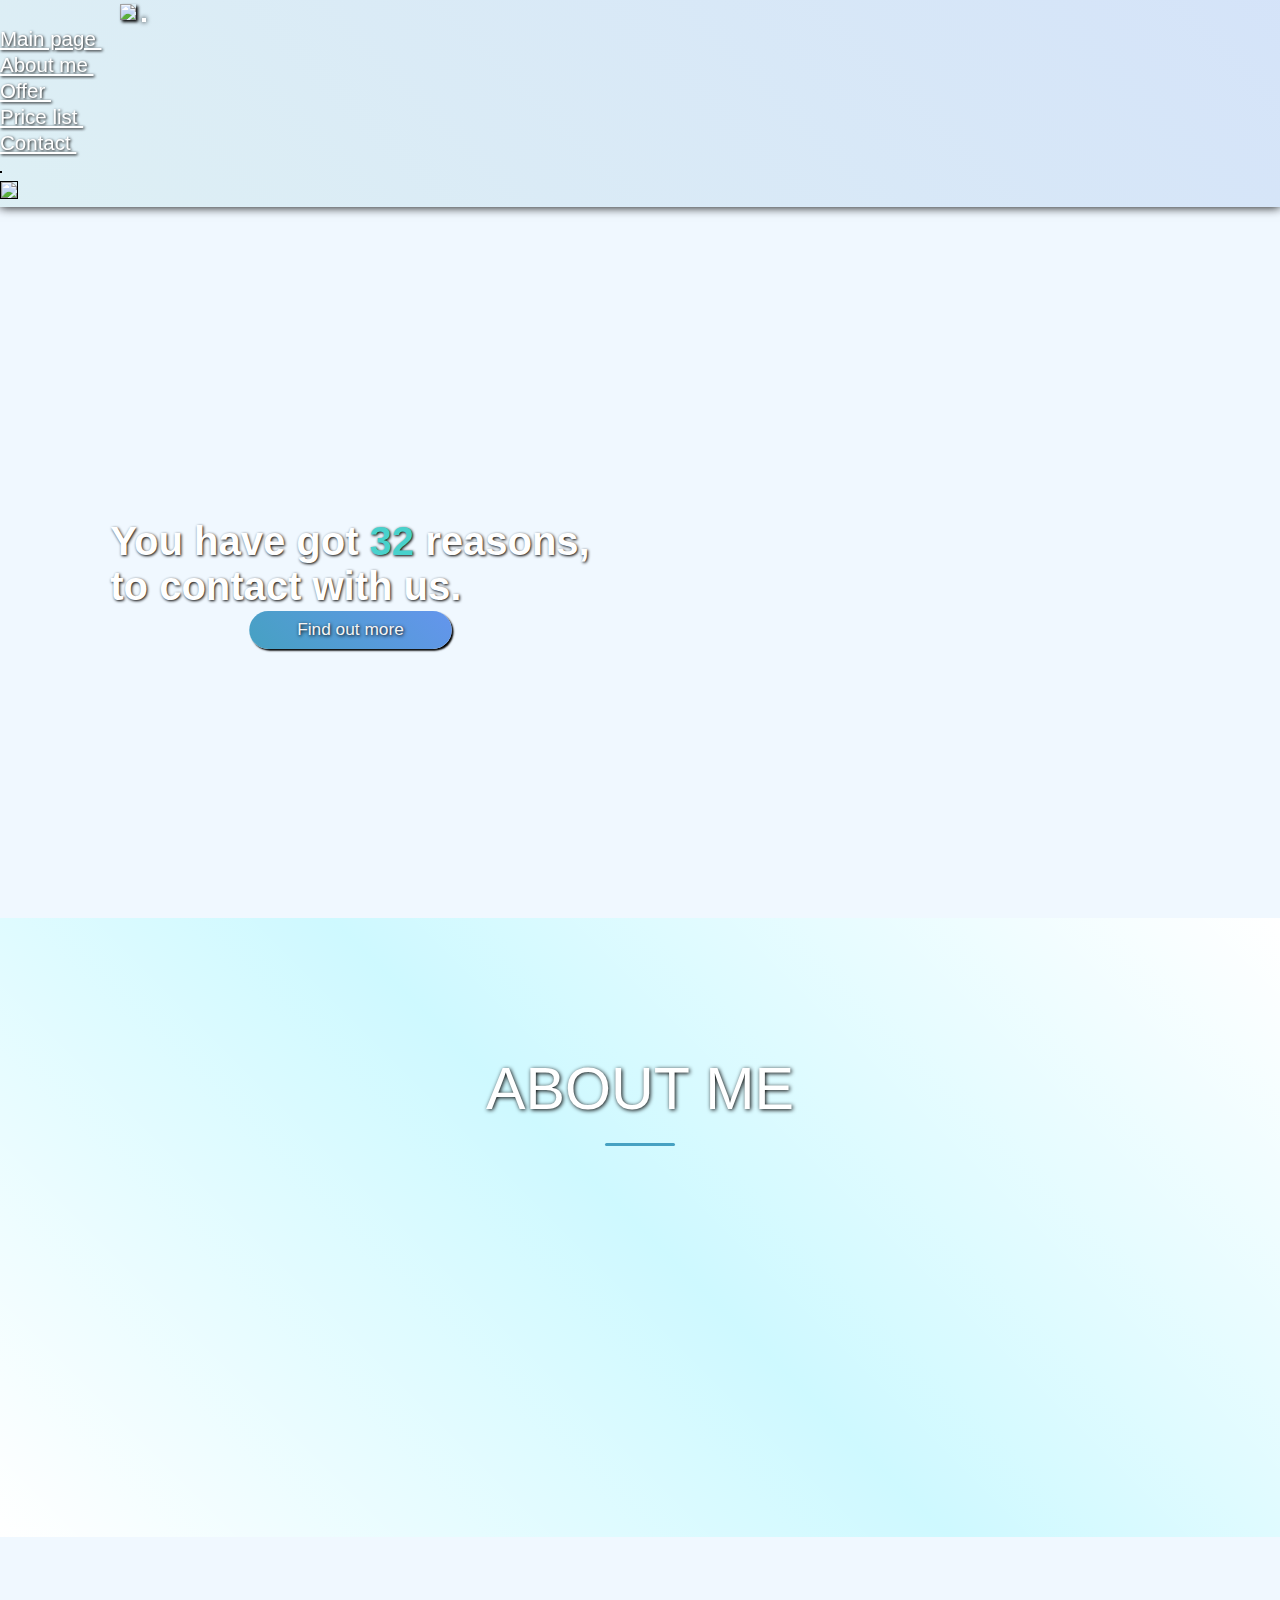
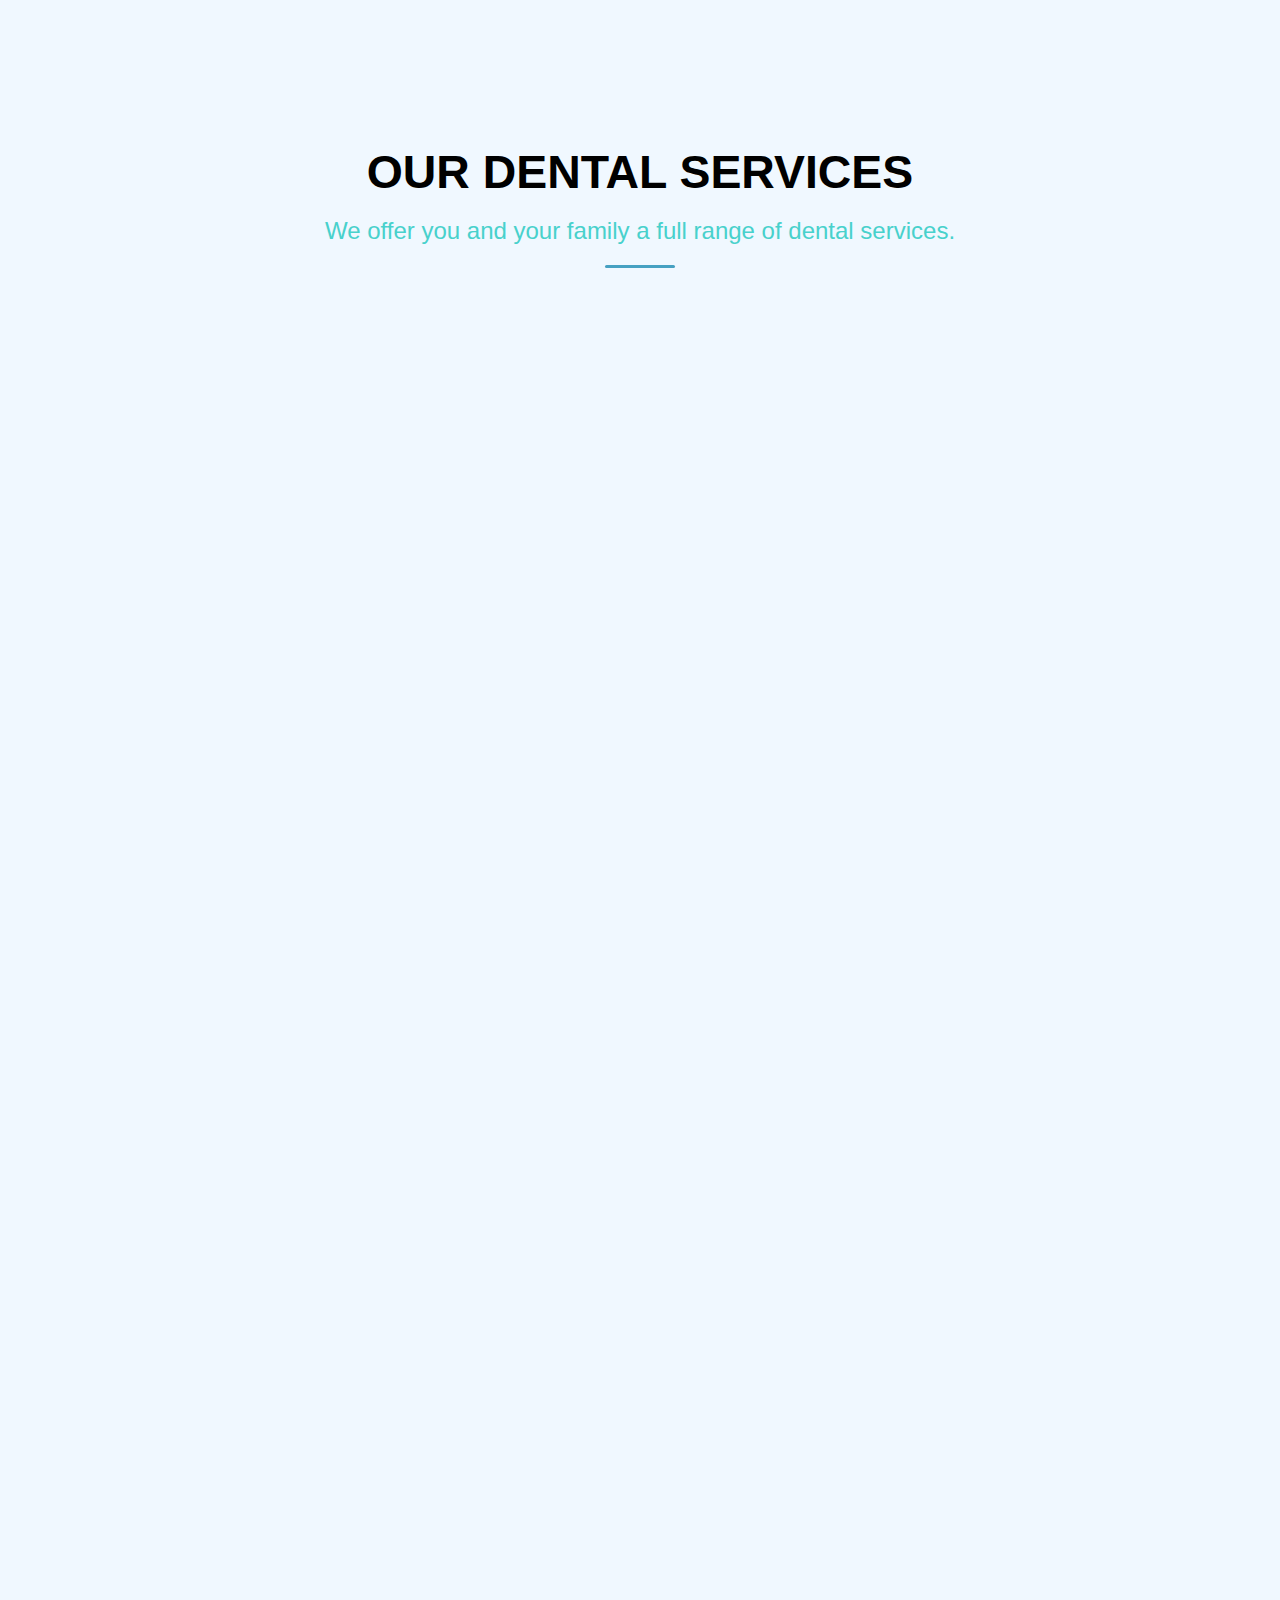
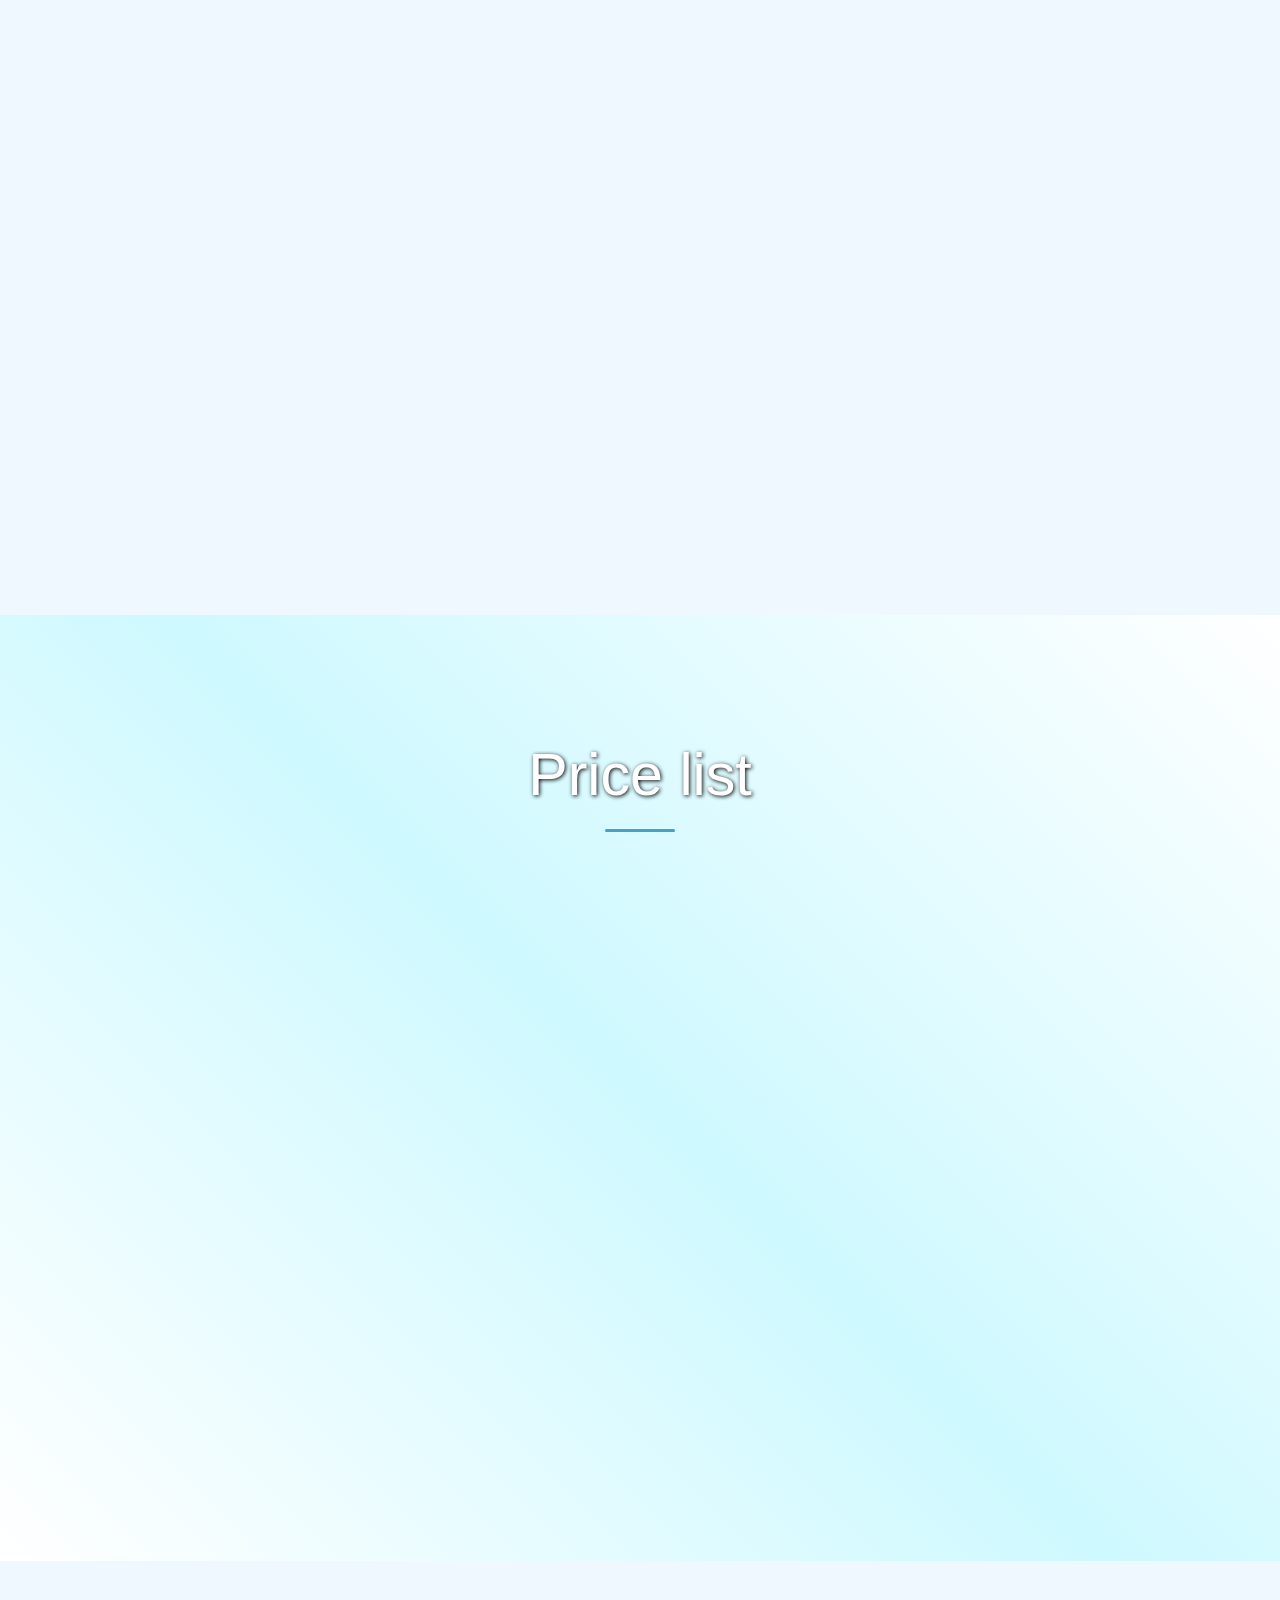
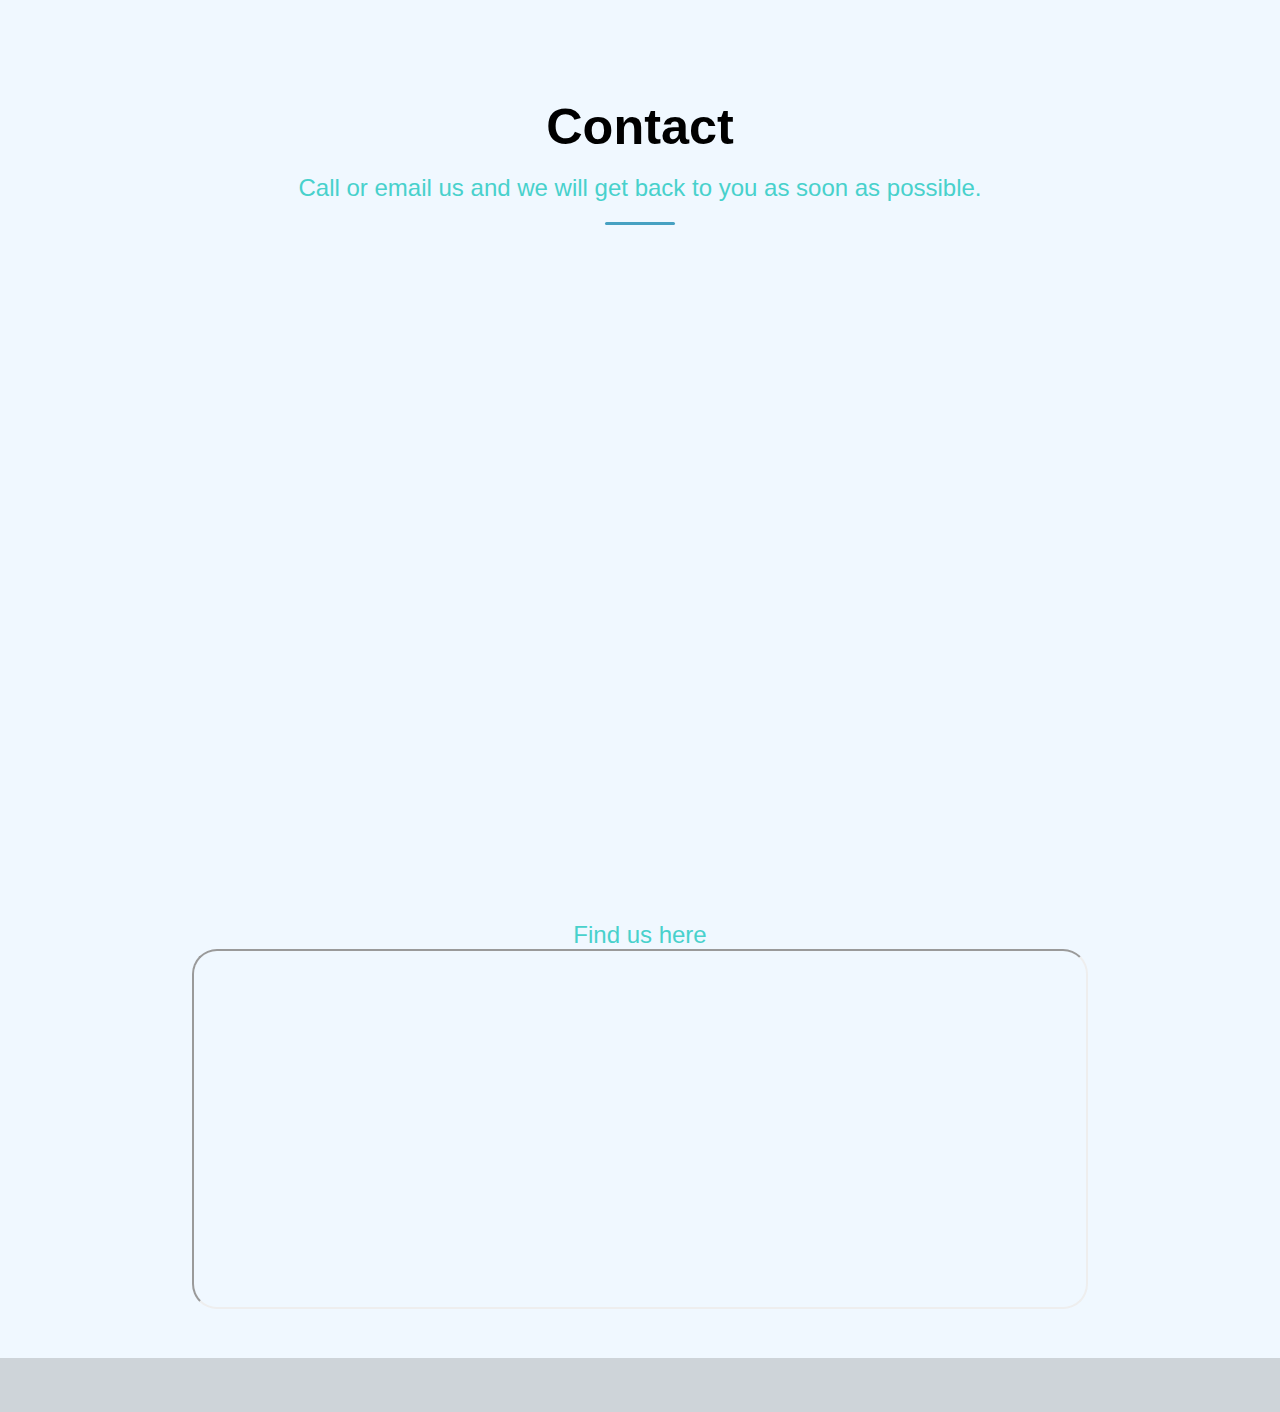
==== en/index.html @ 393087df "web" ====
<!DOCTYPE html>
<html lang="en">
    <head>
        <meta charset="UTF-8">
        <meta name="viewport" content="width=device-width, initial-scale=1.0, user-scalable=no,maximum-scale=1">
        <link href="../style.css" rel="stylesheet">
        <title>Updent - Private dental practice</title>
<link rel="icon" type="image/x-icon" href="../img/logo.jpg">
        <link rel="preconnect" href="https://fonts.googleapis.com">
<link rel="preconnect" href="https://fonts.gstatic.com" crossorigin>
<link href="https://fonts.googleapis.com/css2?family=Lato:wght@300&display=swap" rel="stylesheet">
<link rel="preconnect" href="https://fonts.googleapis.com">
<meta name="format-detection" content="telephone=no">
<link rel="preconnect" href="https://fonts.gstatic.com" crossorigin>
<link href="https://fonts.googleapis.com/css2?family=Lato:wght@300&family=Open+Sans:wght@300&display=swap" rel="stylesheet">
        <link href="https://cdn.jsdelivr.net/npm/bootstrap@5.0.2/dist/css/bootstrap.min.css" rel="stylesheet" integrity="sha384-EVSTQN3/azprG1Anm3QDgpJLIm9Nao0Yz1ztcQTwFspd3yD65VohhpuuCOmLASjC" crossorigin="anonymous">
        <script src="https://ajax.googleapis.com/ajax/libs/jquery/3.6.0/jquery.min.js"></script>
        <script src="../script.js"></script>
    </head>

    <body onload="createCookieEN();">
        <a id="main"></a>
        <div class="background" id="background">
        <nav class="navbar navbar-light navbar-expand-xl">
                                <a class="navbar-brand"><img class="logo" src="../img/logo.jpg"></a>
                                     <button class="navbar-toggler" type="button" data-bs-toggle="collapse" data-bs-target="#navMenu">
                                            <span class="navbar-toggler-icon">
                                            </span>
                                    </button>
                <div class="collapse navbar-collapse" id="navMenu">
                    <ul class="navbar-nav ms-auto">
                        <li class="nav-item active" id="animated">
                            <a class="nav-link marginfirst" href="#main">Main page&nbsp;</a>
                        </li>
                        <li class="nav-item active" id="animated">
                            <a class="nav-link" href="#AboutUS">About me&nbsp;</a>
                        </li>
                        <li class="nav-item active" id="animated">
                            <a class="nav-link" href="#Offer">Offer&nbsp;</a>
                        </li>
                        <li class="nav-item active" id="animated">
                            <a class="nav-link" href="#PriceList">Price list&nbsp;</a>
                        </li>
                        <li class="nav-item active" id="animated">
                            <a class="nav-link" href="#Contact">Contact&nbsp;</a>
                        </li>
                        <li class="nav-item active" id="unanimated">
                            <a class="nav-link" href="../index.html">
                                <div class="PL">
                                    <img src="../img/pl.jpg" alt="">
                                </div>
                            </a>
                        </li>
                        <li class="nav-item active" id="unanimated">
                            <a class="nav-link" href="../en/index.html">
                                <div class="EN">
                                    <img src="../img/eng.jpg">
                                </div>
                            </a>
                        </li>
                        
                    </ul>
                </div>
        </nav>
        <div class="Header">
            <h1>You have got <b>32</b> reasons, <br>to contact with us.</h1>
            <button class="buttonHeader" onclick="window.location.href='#AboutUS'">Find out more</button>
        </div>
        
    </div>
    <a id="AboutUS"></a>
    <div class="AboutUS">
    <div class="AboutUSHeader">
        <bR>
        <br>
        <h1>ABOUT ME</h1>
        <div class="underline"></div>
        </div>
        <div class="container">
            <div class="row">
                <div class="AboutUSIMG col-lg-6 py-4 reveal">
                    <br>
                    <img src="../img/dentist.png" alt="" class="img-fluid">
                    </div>
                    <div class="AboutUSTEXT col-lg-6 py-5 reveal">
                        <br>
                        <h1>Dentist Kinga Chodór</h1> 
                        <br>
                        <p style="text-align:center">
                            I am a graduate of the Silesian Medical University in Zabrze and the Vienna School of Interdisciplinary Dentistry. <br>In my practice I deal with conservative dentistry, endodontics, prosthodontics, and my greatest professional passion is the treatment of dysfunction of the masticatory musculoskeletal system, management of bruxism and treatment of its complications. I am constantly improving my qualifications at training courses at home and abroad. The VieSID Continuum "Orthognatodontic Clinical Course" follows the orthodontic concept of Prof. Sadao Sato. Privately, I train crossfit and travel in my free time.
                            </p>
            </div>
        </div>
    </div>
    </div>
    <a id="Offer">
    <div class="Offer">
        <div class="OfferHEADER">
            <br>
            <br>
            <br>
            <br>
            <br>
            <br>
            <h1>OUR DENTAL SERVICES</h1> <BR>
            <h2>We offer you and your family a full range of dental services.</h2>
            <div class="underline"></div>
        </div>
        <br>
        <br>
        <br>
        <div class="container">
            <div class="row">
                <div class="offerTEXT col-lg-4 reveal">
                    <div id="box">
                        <h2>Conservative dentistry</h2>
                        <p>Conservative dentistry deals with the treatment of tooth decay, resulting from the action of decay-causing bacteria on teeth.

                            Bacteria cause the destruction of enamel and lower tissues, resulting in a so-called cavity.
                            
                            Treatment of caries is most often carried out under local anesthesia. The treatment involves cleaning the cavity of the bacteria present and rebuilding the damaged part of the tooth with a filling. Depending on the extent of the cavity, curing one tooth
                            
                            from caries can last from 30 to 60 minutes</p>
                        </div>
                </div>
                <div class="offerTEXT col-lg-4 reveal">
                    <div id="box">
                        <h2>Endodontic therapy</h2>
                        <p>
                            Root canal, or endodontic, treatment is performed when an infection or inflammation of the pulp occurs. The causes of such a condition can be many, the most common being caries, repeatedly performed procedures on that particular tooth, as well as a cracked or broken tooth. The developing inflammation is accompanied by severe pain.
                            <br> <br>
                            <b>Indications for root canal treatment:</b><br>
                            
                            - pulpitis <br>
                            - pulp necrosis <br>
                            - underfilled root canals <br> 
                            - periapical lesions <br>
                        </p>
                    </div>
                </div>
                <div class="offerTEXT col-lg-4 reveal">
                    <div id="box">
                        <h2>Prosthetic dentistry</h2>
                        <p>
                            Prosthodontics is a branch of dentistry that deals with the restoration of missing teeth, the reconstruction of extensive defects in individual teeth, as well as improving the aesthetics of existing dentition.
                            Clinical experience, training and cooperation with leading prosthetic laboratories allows us to offer the highest quality prosthetic restorations, both removable and permanent. <br>
                             <br>
                        <b>Our offer includes:</b> <br>
                        -all-ceramic veneers <br>
                        -porcelain metal and all-ceramic crowns and bridges, <br>
                        -inlay/ onlay/ overlay restorations <br>
                        -implant-prosthetic restorations <br>
                        -movable acrylic and skeletal prostheses
                        </p>
                    </div>
                </div>
                <div class="offerTEXT col-lg-4 reveal">
                    <div id="box">
                        <h2>Cosmetic denistry</h2>
                        <p>Cosmetic dentistry is a branch of dentistry that deals with improving the appearance of teeth. A cosmetic dentist helps assess the disruption of their aesthetics and proposes available solutions to the problem tailored to the individual. It can be said that this field makes it possible to restore a beautiful smile.
                        </p>
                    </div>
            </div>
            <div class="offerTEXT col-lg-4 reveal">
                <div id="box">
                    <h2>Dental surgery</h2>
                    <p>Dental surgery is an extensive field of operative dentistry,
                    which includes tooth extractions. Thanks to many years of experience, we will make the tooth extraction procedure no longer associated with pain and fear. Teeth are removed completely painlessly, efficiently and quickly.
                    This is especially true for retained wisdom teeth.
                    </p>
                </div>
        </div>
        <div class="offerTEXT col-lg-4 reveal">
            <div id="box">
                <h2>Pediatric dentistry</h2>
                <p>
                    In our office the youngest patients are always welcome!
                    We check whether the development of the teeth of the youngest patients is proceeding properly, we give advice on dental care and on a diet that benefits their condition. We suggest what to do to prevent tooth decay.
                    We encourage you to come with your child for the first time on a familiarization visit, during which no procedures will be performed and the little patient will get acquainted with the staff and equipment of the office.
                </p>
            </div>
            </div>
        <div class="offerTEXT col-lg-6 reveal">
            <div id="box">
                <h2>Dysfunction of the masticatory motor system</h2>
                <p>
                    <b>Gnatology</b> is a very narrow field of dentistry dealing with the treatment and diagnosis of functional disorders of the dysfunction of the masticatory motor system, the management of bruxism and the treatment of its consequences.
                    The following situations are eligible for treatment: worn tooth surfaces, pain, audible crackling in the temporomandibular joint during chewing, tension headaches and pain and fatigue in the masticatory muscles.

                    With a detailed diagnosis of mandibular movements, we will determine the causes
                    and origin of the ailments. And this will allow us to apply effective treatment.

                    Diagnostics includes, among other things: manual examination of the masticatory organ, conditionlography, which is an electronic examination of the temporomandibular joints, analysis of models in the articulator. Depending on the case.
                </p>
            </div>
    </div>
    <div class="offerTEXT col-lg-6 reveal">
        <div id="box">
            <img src="../img/dentist2.JPG" alt="" style="box-shadow:0px 0px 15px black;">
        </div>
        </div>
    </div>
    </div>
    </div>
    <a id="PriceList"></a>
    <div class="priceList">
    <h1>Price list</h1> 
    <div class="underline"></div>
    <br>
    <br>
    <div class="container reveal">
        <div class="row">
            <div class="col-lg-12">
                <details>
                    <summary>+ Conservative dentistry</summary>
            <div class="borderSummary">
            <p>
                Dental consultation - 50  PLN<br><br>
                Inspection - 50 PLN<br><br>
                Devitalization - 100 PLN <br><br>
                Coltosol dressing - 50 PLN <br><br>
                ZnO+E dressing - 100 PLN <br><br>
                Glass ionomer filling - from 120 to 150 PLN<br><br>
                Composite filling - from 170 to 250 PLN<br><br>
                Direct composite onlay - 250 PLN<br><br>
                Radix-anker crown and root inlay - 300 PLN<br><br>
                Digital small-picture x-ray - 20 PLN
            </p>
            </div>
            </details>
         </div>
            </div>
            <div class="col-lg-12">
                <div class="margin"></div>
                <details>
                    <summary>+ Endodontic therapy</summary>
                    <div class="borderSummary">
                <p>
                    Single channel tooth - 400 PLN <br><br>
                    Two-canal tooth - 500 PLN <br><br>
                    Molar tooth (3 and 4 canal) - 700 PLN 
                </p>
            </div>
            </details>
                <div class="col-lg-12">
                    <div class="margin"></div>
                <details>
                    <summary>+ Prosthetic dentistry</summary>
            <div class="borderSummary">
            <p>
                Extraction of a loose tooth - 120 PLN <br><br>
                Extraction of a single-rooted tooth - from 150 to 200 PLN <br><br>
                Extraction of a multi-rooted tooth - from 200 to 300 PLN <br><br>
                Incision of an abscess with dressing - 150 PLN
            </p>
        </div>
        </details>

            <div class="col-lg-12">
                <div class="margin"></div>
                <details>
                <summary>+ Dental prophylaxis and hygiene</summary>
                <div class="borderSummary">
                    <p>
                        Sealing - 100 PLN/teeth <br><br>
                        Dental varnishing - 100 PLN/whole dentition<br><br>
                        Scaling + polishing - 200 PLN<br><br>
                        Scaling + sandblasting - 250 PLN<br><br>
                        Sandblasting - 120 PLN<br><br>
                        Dead tooth whitening - 80 PLN/visit<br><br>
                        Tray-based teeth whitening - 700 PLN
                </p>
            </div>

            </details>
            <div class="col-lg-12">
                <div class="margin"></div>
                <details>
                    <summary>+ Pediatric dentistry</summary>
                    <div class="borderSummary">
                    <p>
                    Adaptation visit - 70 PLN <br><br>
                    Unsuccessful visit (lack of child's cooperation) - 50 PLN <br> <br>
                    Filling of a deciduous tooth: <br>
                    &#8226; Colored composite - 150 PLN <br>
                    &#8226; Glass ionomer - 100 PLN<br> <br>
                    Pulp amputation - 130 PLN <br><br>
                    Removal of a baby tooth - from 100 to 150 PLN
                     </p>
                </div>
                </details>
                <div class="col-lg-12">
                    <div class="margin"></div>
                    <details>
                    <summary>+ Prosthetic dentistry</summary>
                    <div class="borderSummary"><p>
                        Diagnostic models - 150 PLN <br> <br>
                        Crown-root inlay: <br>
                        &#8226; individual - from 300 to 360 PLN <br>
                        &#8226; standard metal one - 300 PLN <br>
                        &#8226; standard fiberglass - 300 PLN <br> <br>
                        Wax up of entire dentition - 1000 PLN <br><br>
                        Mock up - 200 PLN <br><br>
                        Direct composite veneer - 280 PLN <br><br>
                        Ceramic veneer e.Max - 1400 PLN <br> <br>
                        Crown: <br>
                        &#8226;Temporary made in the office - 80 PLN <br>
                        &#8226; Temporary acrylic crown made in the lab - 300 PLN <br>
                        &#8226; Temporary composite crown made in the lab - 400 PLN <br>
                        &#8226; Metal and porcelain - 800 PLN <br>
                        &#8226; All-ceramic - 1400 PLN <br> <br>
                        
                        Prosthesis: <br>
                        &#8226; Partial acrylic - 600 PLN <br> 
                        &#8226; Complete acrylic - 800 PLN <br>
                        &#8226; Skeletal - from 1200 to 1500 PLN <br>
                    </p></div>
                </details>
                    <div class="col-lg-12">
                        <div class="margin"></div>
                        <details> 
                        <summary>+ Dysfunction of the masticatory motor system</summary>
                        <div class="borderSummary"><p>
                            Specialist consultation with issuing an opinion - 250 PLN<br><br>
                            Instrumental occlusal analysis in articulator (included facial arch registration and assembly of models to the articulator) - 800 PLN<br><br>
                            Rehabilitation-relaxation/repositioning splint - 800 PLN<br><br>
                            Correction of splint - from 80 to 120 PLN <br><br>
                            Condylography - 600 PLN
                        </p>
                    </div>
                </details>
            <div style="margin-top:50px; font-size:125%; font-weight:600;" class="disclaimer">
                <p>*in individual cases, the price of the service may differ from the price list, depending on the complexity of the procedure. <br>
                The price list is valid from 15.05.2020</p>
            </div>
        </div>
    </div>
    </div>
    </div>
    </div>
    </div>
</div>
</div>
            <a id="Contact"></a>
    <br>
    <br>
            <div class="Contact">
                <h1>Contact</h1> <br>
                <h2>Call or email us and we will get back to you as soon as possible.</h2>
                <div class="underline"></div>
                <div class="container">
                    <div class="row">
                        <div class="col-lg-3 Contactdiv py-5 reveal">
                            <img src="../img/pin.png" alt="" style="width:15%;">
                            <p>UP Dent<br>
                                Kinga Chodór<br>
                                ul. Dziadoszańska 31 <br>
                                54-153 Wrocław</p>
                        </div>
                        <div class="col-lg-3 Contactdiv py-5 reveal">
                            <img src="../img/clock.jpg" alt="" style="width:17%;">
                            <p>Hours of admissions: <br>
                               Monday  9-17 <br>
                                Tuesday  9-17 <br>
                                Wednesday 9-17 <br>
                                Thursday 9-17<br>
                                Friday  9-17<br></p>
                        </div>
                        <div class="col-lg-3 Contactdiv py-5 reveal">
                            <a href="tel:+48605626666">
                            <img src="../img/phone.png" style="width:13%" alt="">
                            <p>+48 605 626 666</p>
                        </a>
                        </div>
                        <div class="col-lg-3 Contactdiv py-5 email reveal">
                            <a href="mailto:updent.stomatolog@gmail.com">
                            <img src="../img/email.png" style="width: 22%;" alt="">
                            <p>updent.stomatolog@gmail.com</p>
                            </a>
                        </div>
                        <div class="col-lg-12 map">
                            <p>Find us here</p>
                            <iframe src="https://www.google.com/maps/embed?pb=!1m14!1m8!1m3!1d1488.0538135971858!2d16.980496!3d51.137036!3m2!1i1024!2i768!4f13.1!3m3!1m2!1s0x470fea6b4a488e13%3A0x53a6b4bfdc5a5d6!2sDziadosza%C5%84ska%2031%2C%2054-153%20Wroc%C5%82aw!5e1!3m2!1spl!2spl!4v1660925994119!5m2!1spl!2spl" width="600" height="450" allowfullscreen="" loading="lazy" referrerpolicy="no-referrer-when-downgrade"></iframe>
                        </div>
                    </div>
                </div>
            </div>
            <div class="backButtonEN">
                <button onclick="window.location.href='#main'"  id="backbutton" class="hidden">^</button>
            </div>
            <div class="footer"></div>
    <script src="https://cdn.jsdelivr.net/npm/bootstrap@4.5.3/dist/js/bootstrap.bundle.min.js" integrity="sha384-ho+j7jyWK8fNQe+A12Hb8AhRq26LrZ/JpcUGGOn+Y7RsweNrtN/tE3MoK7ZeZDyx" crossorigin="anonymous"></script>
    <script src="https://cdn.jsdelivr.net/npm/bootstrap@5.0.2/dist/js/bootstrap.bundle.min.js" integrity="sha384-MrcW6ZMFYlzcLA8Nl+NtUVF0sA7MsXsP1UyJoMp4YLEuNSfAP+JcXn/tWtIaxVXM" crossorigin="anonymous"></script>
    </body>
</html>
---- style.css ----
*{margin:0;
    padding: 0;
        font-family: 'Raleway', 'Helvetica Neue', Arial, sans-serif!important;
box-sizing: border-box;}

::-webkit-scrollbar {
    background: transparent;
    color: red;
}

::-webkit-scrollbar-thumb {
    background-color: rgba(100, 148, 237, 0.3);
    border-radius: 25px;
}

body {
    overflow: overlay;
}

.navbar-light .navbar-toggler-icon {
    background-image: url("data:image/svg+xml,%3csvg xmlns='http://www.w3.org/2000/svg' viewBox='0 0 30 30'%3e%3cpath stroke='rgba%28255, 255, 255, 1%29' stroke-linecap='round' stroke-miterlimit='10' stroke-width='1' d='M4 7h22M4 15h22M4 23h22'/%3e%3c/svg%3e")!important; 
    
}

.navbar-toggler{
    border: 2px solid white!important;
    box-shadow: 0px 0px 5px black;
}

body {background-color: aliceblue!important;}

@keyframes translateY {
    from {
        transform: translateY(0px);
    }
    to {
        transform: translateY(-4px);
    }
}

@keyframes fadein {
    from { opacity: 0;
            margin-right: 5%;}
    to   { opacity: 1; }
}
    .reveal, .hidden{
        transform: translateY(100px);
        opacity: 0;
        transition: 0.75s all ease-in;
        content: 'asd'!important;
      }
      
      .reveal.active, .hidden.active{
        transform: translateY(0px);
        opacity: 1;
      }

    #box img {
        width: 90%!important;
        box-shadow:0px 0px 15px black!important;
    }

html{
    scroll-behavior: smooth!important;
    width: 100%!important;
}

a[href^="tel"], a[href^="mailto"]{
    color:inherit;
    text-decoration:none;
}

a[href^="tel"]:hover, a[href^="mailto"]:hover {
    color:mediumturquoise;
}


details > summary {
  list-style: none;
}
details > summary::-webkit-details-marker {
  display: none;
}

.nav-link {
    color:white!important;
    font-size: 95%;
}

.background{
    background-image: url("img/background3.jpg");
    background-repeat: no-repeat;
    background-size: cover;
    height: 102vh!important;
    animation: slideBg 17.5s linear infinite;
    background-position: 55%!important;
    
}

@keyframes slideBg {
   28% {
        background-image: url("img/background3.jpg"), url("img/background2.jpg"), url("img/background1.jpg");
    }
    35%, 42%, 49%, 56% {
        background-image: url("img/background2.jpg"), url("img/background3.jpg"), url("img/background1.jpg");
    }

    63%, 70%, 77%, 84% {
        background-image: url("img/background1.jpg"), url("img/background3.jpg"), url("img/background2.jpg");
    }
    98%, 100% {
        background-image: url("img/background3.jpg"), url("img/background2.jpg"), url("img/background1.jpg");
    }
} 

.navbar {
    position: fixed;
    font-size: 135%;
    text-shadow: 1px 1px 3px black;
    -webkit-font-smoothing: antialiased!important;
    background: linear-gradient(45deg, rgba(165, 213, 213, 0.25), rgba(130, 165, 230, 0.25));
    -webkit-backdrop-filter: blur(10px)!important;
    backdrop-filter: blur(10px)!important;
    box-shadow: 0px 0px 10px black;
    
}

.nav-link {
    color: rgba(240, 248, 255, 0.70);
}

nav{
    position:fixed!important;
    top:0;
   right: 0;
    left: 0;
    z-index: 3;
}

#animated:hover {
    animation: translateY 0.4s;
    transform: translateY(-4px)
}

.nav-link:hover {
    color: mediumturquoise!important;
}

.ms-auto{
    margin-right: 100px!important;
}

.logo {
    width: 190px;
    margin-left: 120px;
    box-shadow: 2px 2px 3px black;
}

.Header{
    display: flex;
    align-items: center;
    justify-content: center;
    flex-direction: column;
    text-align: left;
    height: 130vh;
    width: 700px;
    color: white;
    text-shadow: 1px 1px 3px black;
    -webkit-font-smoothing: antialiased!important;
    animation: fadein 2s;
}

.Header h1{
    font-size: 250%;

}

.Header h1 b {
    color:mediumturquoise;
}

.Header button {
    border:none;
    min-width: 225px;
    background: linear-gradient(45deg, #46a1c2, cornflowerblue);
    padding: 10px;
    text-shadow: 1px 1px 4px black;
    border-radius: 25px;
    font-weight: 500;
    font-size: 120%;
     color:whitesmoke;
     box-shadow: 2px 2px 2px black;
     animation: fadein 2s;
}

.Header button:hover{
    transform: scale(1.05)!important;
    transition: transform 0.3s;
}

.Header button:not(:hover){
    transform: scale(0.9)!important;
    transition: transform 0.3s;

}

.PL img, .EN img {
    width: 27px;
    border: 1px solid black;
    margin-bottom: 3px;
}

.py-5 {
    margin-top: 50px!important;
}

.Offer, .Contact {
    text-align: center;
    margin-top: 100px;
    margin-bottom: 100px;
    background-color: aliceblue!important;
}

.OfferHEADER h1, .Contact h1{
    font-size: 290%;
    text-align: center;
}

.OfferHEADER h2, .Contact h2, .map p{
    color:mediumturquoise;
    font-size: 110%!important;
    font-weight: 300!important;
}

#box h2{
    background: linear-gradient(45deg, #8fb7c4, rgb(111, 152, 230));
    -webkit-background-clip: text!important;
    -webkit-text-fill-color: transparent;
    -webkit-text-stroke: 0.9px black;
    -webkit-font-smoothing: antialiased!important;
    font-size: 250%;
    font-weight: 600;
}
#box p{
    font-size: 127%;
    margin-top: 20px;
}
#box{
    padding:15px;
    margin:20px;
}

iframe{
    width: 70%;
    height: 40vh;
    border-radius:25px;
    margin-bottom: 20px;
}

.underline {
    margin: auto;
    background-color: #46a1c2;
    min-width: 70px;
    width:70px!important;
    height: 3px;
    border-radius: 25px;
    margin-top: 20px;
}

.cont img{
    box-shadow: 0 0 15px black;
}

summary{
    background: linear-gradient(45deg, #8fb7c4, rgb(111, 152, 230));
    cursor: pointer;
    padding:10px;
    border-radius: 10px;
    margin-left: 25%;
    margin-right: 25%;
    text-shadow: 1px 1px 3px black;
    -webkit-font-smoothing: antialiased!important;
    color:aliceblue;
    font-size: 150%;
    margin-top: 10px;
    position:relative; 
    z-index:2;
    box-shadow: 1px 1px 5px black;
}

.borderSummary {
    border-radius: 0px 0px 25px 25px;
    background-color: aliceblue;
    margin-left: 26%;
    margin-right: 26%;
    margin-top: -25px;
    padding-top: 25px;
    position:relative; 
    z-index: 1;;
    box-shadow: 1px 1px 5px black;
}

.borderSummary p {
    line-height: 18px;
}

details p{
    color:rgba(0, 0, 0, 0.75);
    padding:25px;
    font-size: 115%;
    animation-name: fadein;
    animation-duration: 1.25s;
    font-weight: 600;

}

.margin{
    height: 0.75vh;
}

.priceList{
    text-align: center;
    background: linear-gradient(45deg, white, rgb(0, 255, 255, 0.14), white)!important;
    padding-top: 125px;
    color:white;
    padding-bottom: 150px;
}

.disclaimer p{
    color:black;
    font-weight: 300;
}

.AboutUS h1, .priceList h1 {
    font-weight: 300;
    color: white;
    text-shadow: 1px 1px 4px black;
    -webkit-font-smoothing: antialiased!important;
    font-size: 370%;
}

.AboutUSTEXT h1{
    text-shadow: 1px 1px 3px black;
    -webkit-font-smoothing: antialiased!important;
    color:mediumturquoise;
    font-size: 290%;
    font-weight: 300;

}

.AboutUSHeader h1 {
    font-size: 370%;
}

.AboutUS{
    text-align: center;
    background: linear-gradient(45deg, white, rgb(0, 255, 255, 0.14), white)!important;
    padding-top: 100px;
    color:white;
	padding-bottom:100px;
}

.AboutUSTEXT p {
    font-size: 125%;
    color:black;
}

.Contact{
    background-color: white;
    margin-bottom: 25px;
}

.Contactdiv p{
    text-align: center;
    padding: 20px;
    font-weight: 300;
    font-size: 115%;

}

.backButtonEN, .backButtonPL {
    position:fixed!important;
    top:92%;
    left: 86%;
    z-index: 3;
}

.backButtonEN button, .backButtonPL button {
    line-height: 55px;
    width: 45px;
    height: 45px;
    box-shadow: 1px 1px 15px black;
    border:none;
    background: linear-gradient(45deg, #8fb7c4, rgb(111, 152, 230));
    border-radius: 100%;
    color:white;
    font-size: 190%;
    text-shadow: 1px 1px 3px black;
    -webkit-font-smoothing: antialiased!important;
    text-align: center;
}

.backButtonEN:hover, .backButtonPL:hover{
    transform: scale(1.2);
    transition: transform 0.3s;
}

.backButtonEN:not(:hover), .backButtonPL:not(:hover){
    transform: scale(1.0);
    transition: transform 0.3s;

}

.AboutUS img {
    width: 65%;
}

.AboutUS::before {
    content: "\00a0\00a0";
    width: 100%;
    left: 0px;
    position: absolute;
    background: url('img/line-pattern-white.png') repeat-x;
    z-index: 2;
}

.AboutUS::before {
    margin-top: -103px;
}

.priceList::after, .Offer::after, .Offer::before {
    content: "\00a0\00a0";
    width: 100%;
    left: 0px;
    position: absolute;
    background: url('img/line-pattern-blue.png') repeat-x;
    z-index: 2;
}

.priceList::after {
    margin-top: 146px;
}

.Offer::after {
    margin-top:97px;
}

.Offer::before {
    margin-top: -105px;
}

.Contact h1 {
    font-size: 315%!important;
}

.footer {
    width: 100%;
    height: 6vh;
    background-color: rgba(128, 128, 128, 0.3);
    color:aliceblue;
    text-shadow: 1px 1px 3px black;
    text-align: center;
}

.hidden {
    display: none;
}



@media only screen and (max-width:990px){
    .py-5 {
        margin-top: 0px!important;
    }
    #box img, .AboutUSIMG img {
        width:70%!important;
    }
}

@media only screen and (min-width:991px){
    .Contact h2, .map p, .OfferHEADER h2 {
        font-size:150%!important;
    }
}

@media only screen and (min-width:1200px) {
    #animated::before {
        content: "";
        position: absolute;
        width: 50%;
        height: 2px;
        bottom: 0px;
        left: 0px;
        margin-left: 23%;
        margin-right: 23%;
        background-color: aliceblue;
        transform: scaleX(0);
      }
    
      #animated:hover::before {
        transform: scaleX(1);
        transition: 0.75s;
      }

}

@media only screen and (max-width: 1199px) {

        .navbar-toggler {
            margin-right: 20px!important;
        }
        
        .logo {
            width: 170px!important;
            margin-left: 20px!important;
        }
        .navbar-collapse {
            margin-top: 10px;
            background: url('img/line-pattern-blue.png') repeat-x;
            font-size: 75%!important;
        }
        .nav-link{
            margin-left: 20px!important;
            font-size: 140%!important;
        }
        .marginfirst {
            margin-top:20px!important;
        }

        .backButtonEN:hover::after, .backButtonPL:hover::after{
            content: ''!important;
        }
        .backButtonEN:hover, .backButtonPL:hover {
            transform: inherit!important;
        }
        .Header button:hover {
            transform: inherit!important;
        }

        @media  screen and (max-width: 992px) {
            .AboutUSIMG img {
                width: 70%!important;
                height: 100%!important;
                margin-top: 10px!important;
            }
            
    
        }
        
    }

    @media only screen and (max-width: 780px) {
    #box img {
        width: 70%!important;
        box-shadow:0px 0px 15px black!important;
    }
    .Header{
        width: 100%!important;
    }
    .AboutUSTEXT h1{
        font-size: 190%!important;
    }
    .navbar-toggler{
        box-shadow: 0px 0px 5px black!important;
    }
    .navbar {
        box-shadow: 0px 0px 10px black!important;
    }
    summary  {
        margin-left:9%!important;
        margin-right:9%!important;
        box-shadow: 1px 1px 5px black!important;
    }
    .borderSummary {
        margin-left: 10%!important;
        margin-right: 10%!important;
        box-shadow: 1px 1px 5px black!important;
    }
    details p{
        font-size:110%!important;
    }
    summary{
        font-size: 150%!important;
    }

}
@media only screen and (max-width:990px){
    .AboutUS {
        height: auto!important;
    }
    .AboutUSIMG img {
        margin-top: 5px!important;
        margin-bottom: -5px!important;
    }
    .py-5 {
        margin-top: 0px!important;
    }
}

@media only screen and (max-width:320px){

    .Offer h1, .AboutUS h1 {
        font-size:250%!important;
    }

    .AboutUS img {
        width: 90%!important;
        height: 90%!important;
    }

}

@media only screen and (min-width:768px) and (max-width:991px)  {
    .AboutUSIMG img {
        width: 52%!important;
    }
    
}

@media only screen and (min-width:992px) and (max-width:992px)  {
    .AboutUSIMG img {
        height: 70%!important;
    }
}

@media only screen and (max-width:550px) {
    .Header h1 {
        font-size: 160%!important;
    }
    .Header button {
        transform: scale(0.8)!important;
    }
}
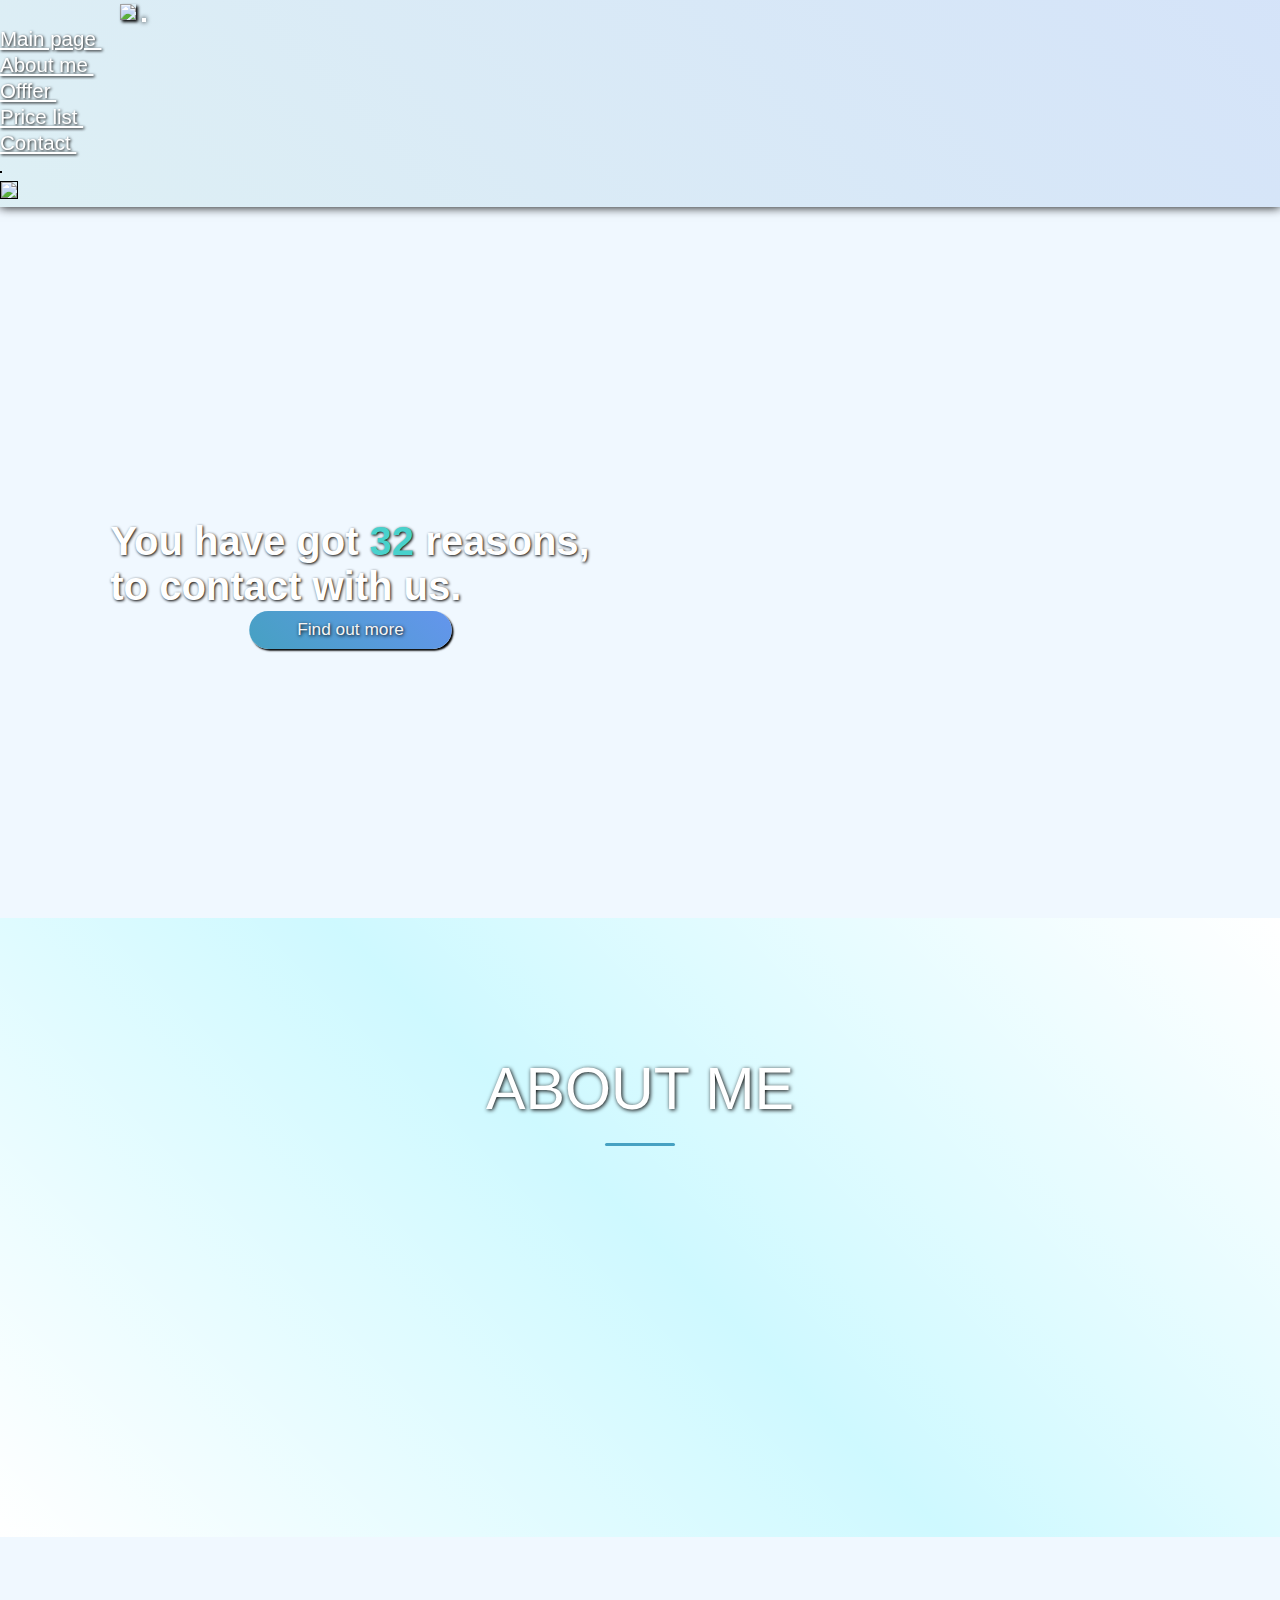
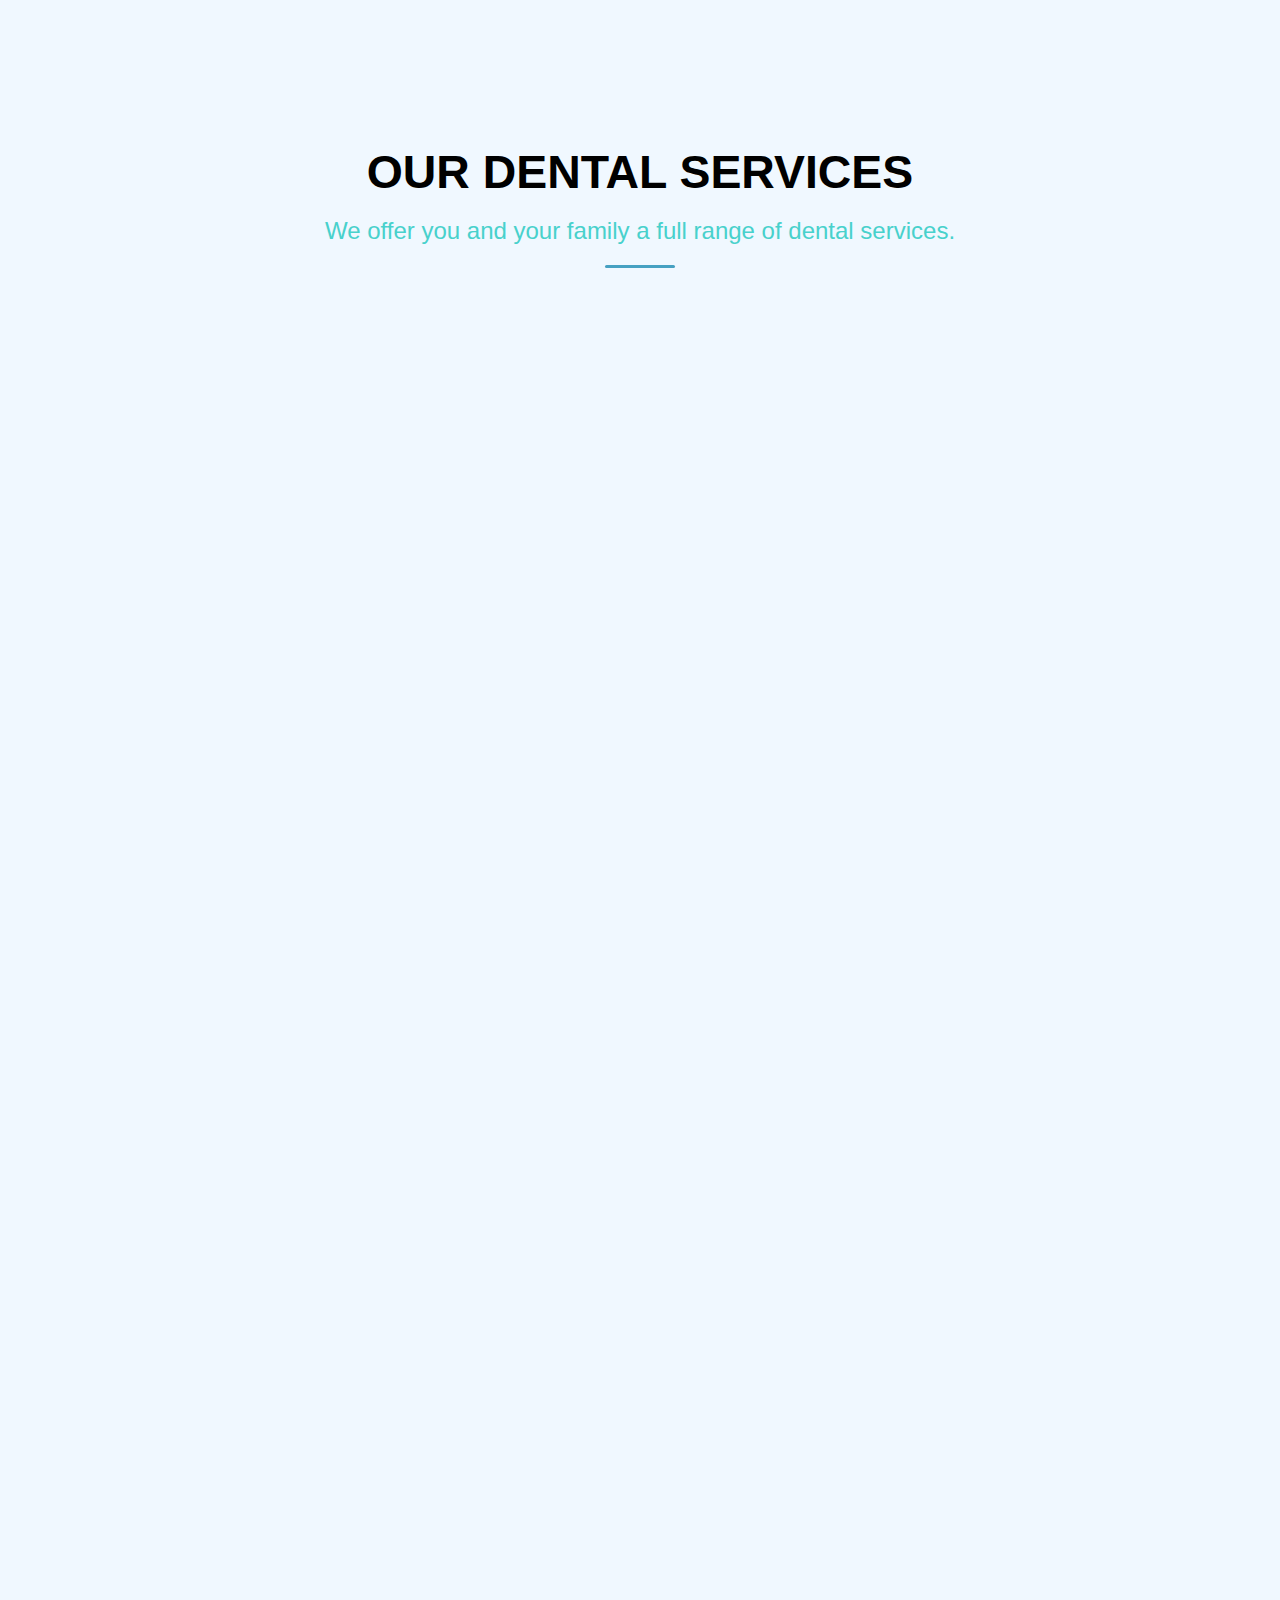
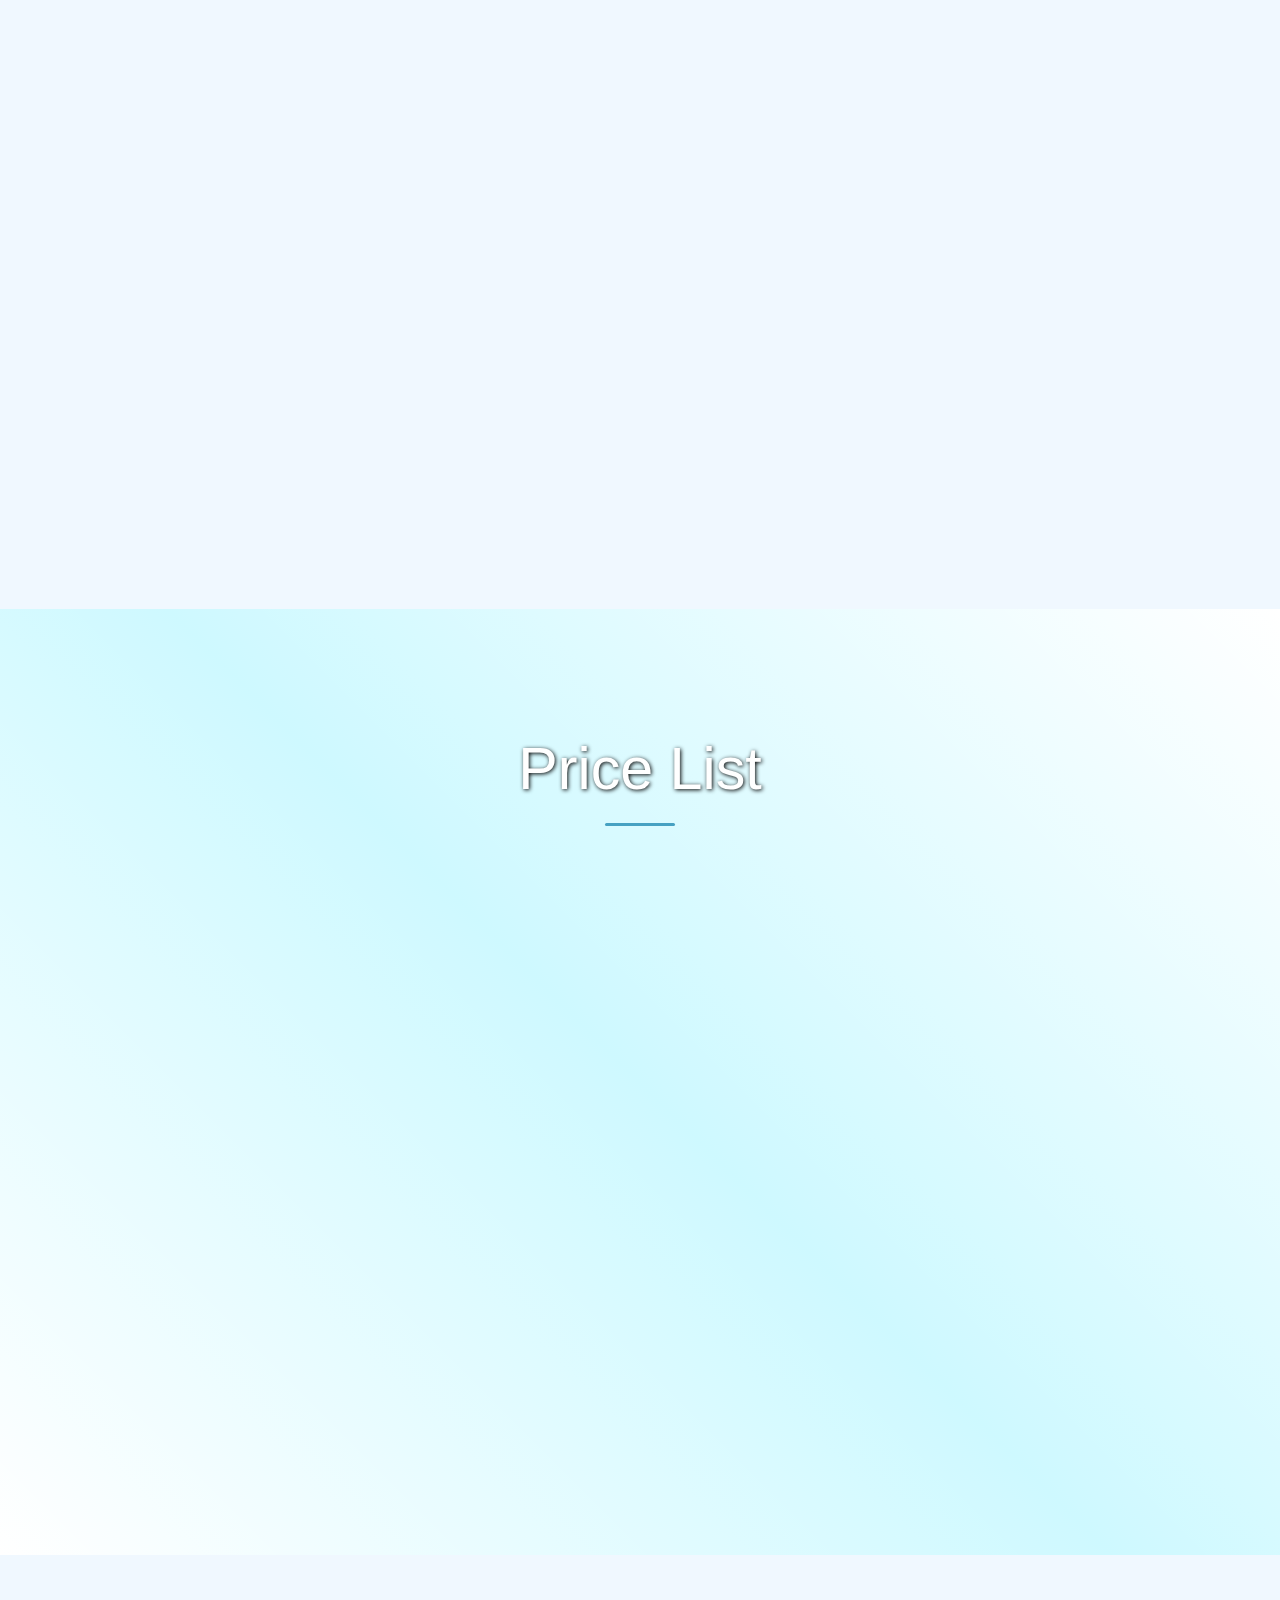
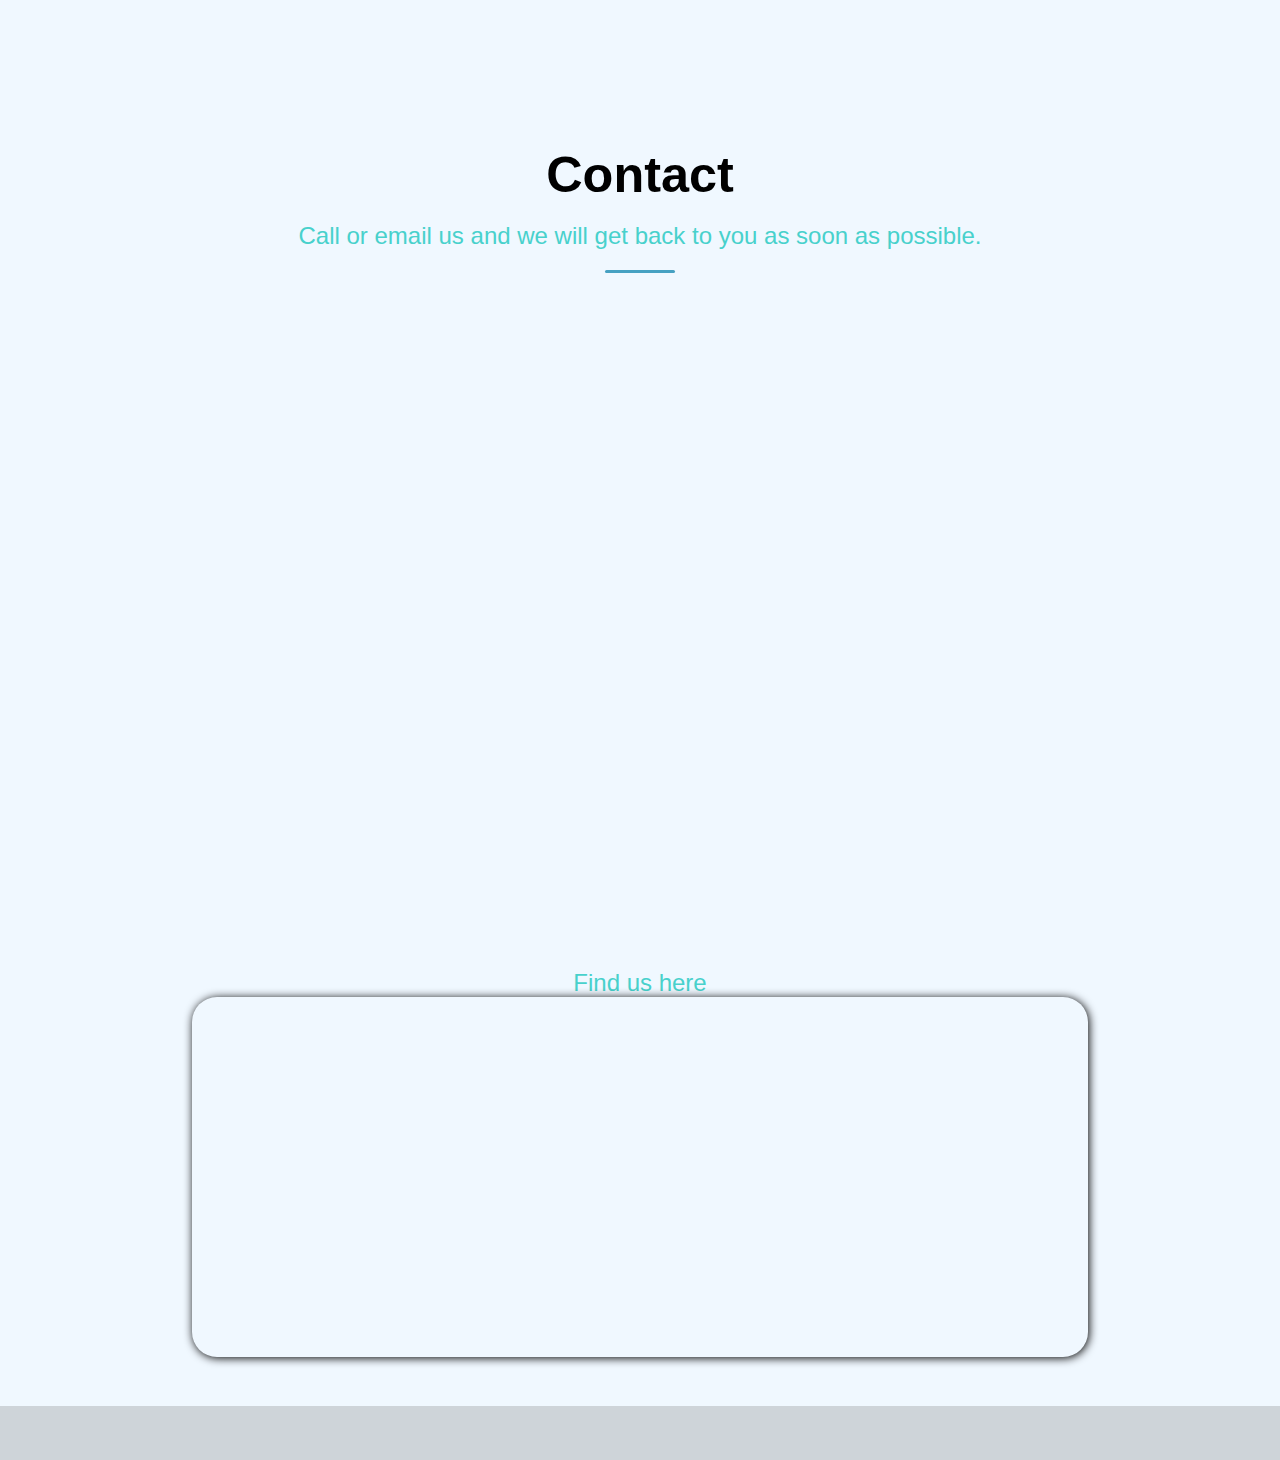
==== commit d899e1cf: "web" ====
--- a/en/index.html
+++ b/en/index.html
@@ -1,42 +1,33 @@
 <!DOCTYPE html>
-<html lang="en">
+<html lang="pl" style="padding: 0px;height:100%;width: 100%;" >
     <head>
         <meta charset="UTF-8">
         <meta name="viewport" content="width=device-width, initial-scale=1.0, user-scalable=no,maximum-scale=1">
+        <title>Updent - Prywatna praktyka stomatologiczna</title>
+        <link rel="icon" type="image/x-icon" href="img/logo.jpg">
+        <link href="https://cdn.jsdelivr.net/npm/bootstrap@5.0.2/dist/css/bootstrap.min.css" rel="stylesheet" integrity="sha384-EVSTQN3/azprG1Anm3QDgpJLIm9Nao0Yz1ztcQTwFspd3yD65VohhpuuCOmLASjC" crossorigin="anonymous">
         <link href="../style.css" rel="stylesheet">
-        <title>Updent - Private dental practice</title>
-<link rel="icon" type="image/x-icon" href="../img/logo.jpg">
-        <link rel="preconnect" href="https://fonts.googleapis.com">
-<link rel="preconnect" href="https://fonts.gstatic.com" crossorigin>
-<link href="https://fonts.googleapis.com/css2?family=Lato:wght@300&display=swap" rel="stylesheet">
-<link rel="preconnect" href="https://fonts.googleapis.com">
-<meta name="format-detection" content="telephone=no">
-<link rel="preconnect" href="https://fonts.gstatic.com" crossorigin>
-<link href="https://fonts.googleapis.com/css2?family=Lato:wght@300&family=Open+Sans:wght@300&display=swap" rel="stylesheet">
-        <link href="https://cdn.jsdelivr.net/npm/bootstrap@5.0.2/dist/css/bootstrap.min.css" rel="stylesheet" integrity="sha384-EVSTQN3/azprG1Anm3QDgpJLIm9Nao0Yz1ztcQTwFspd3yD65VohhpuuCOmLASjC" crossorigin="anonymous">
-        <script src="https://ajax.googleapis.com/ajax/libs/jquery/3.6.0/jquery.min.js"></script>
-        <script src="../script.js"></script>
     </head>
-
-    <body onload="createCookieEN();">
+    <body>
         <a id="main"></a>
-        <div class="background" id="background">
+        <div class="container__Background">
         <nav class="navbar navbar-light navbar-expand-xl">
-                                <a class="navbar-brand"><img class="logo" src="../img/logo.jpg"></a>
-                                     <button class="navbar-toggler" type="button" data-bs-toggle="collapse" data-bs-target="#navMenu">
-                                            <span class="navbar-toggler-icon">
-                                            </span>
-                                    </button>
+            <a class="navbar-brand"><img class="logo" src="../img/logo.jpg"></a>
+                <button class="navbar-toggler" type="button" data-bs-toggle="collapse" data-bs-target="#navMenu">
+                    <span class="navbar-toggler-icon">
+                        <i class="fa fa-navicon" style="color:#fff; font-size:28px;"></i>
+                    </span>
+                </button>
                 <div class="collapse navbar-collapse" id="navMenu">
                     <ul class="navbar-nav ms-auto">
                         <li class="nav-item active" id="animated">
                             <a class="nav-link marginfirst" href="#main">Main page&nbsp;</a>
                         </li>
                         <li class="nav-item active" id="animated">
-                            <a class="nav-link" href="#AboutUS">About me&nbsp;</a>
-                        </li>
-                        <li class="nav-item active" id="animated">
-                            <a class="nav-link" href="#Offer">Offer&nbsp;</a>
+                            <a class="nav-link" href="#AboutMe">About me&nbsp;</a>
+                        </li>
+                        <li class="nav-item active" id="animated">
+                            <a class="nav-link" href="#Offer">Offfer&nbsp;</a>
                         </li>
                         <li class="nav-item active" id="animated">
                             <a class="nav-link" href="#PriceList">Price list&nbsp;</a>
@@ -45,15 +36,15 @@
                             <a class="nav-link" href="#Contact">Contact&nbsp;</a>
                         </li>
                         <li class="nav-item active" id="unanimated">
-                            <a class="nav-link" href="../index.html">
+                            <a class="nav-link" href="../index.html" id="languagePL" onclick="createCookiePL()">
                                 <div class="PL">
                                     <img src="../img/pl.jpg" alt="">
                                 </div>
                             </a>
                         </li>
                         <li class="nav-item active" id="unanimated">
-                            <a class="nav-link" href="../en/index.html">
-                                <div class="EN">
+                            <a class="nav-link" href="../en/index.html" id="languageEN">
+                                <div class="PL">
                                     <img src="../img/eng.jpg">
                                 </div>
                             </a>
@@ -62,334 +53,336 @@
                     </ul>
                 </div>
         </nav>
-        <div class="Header">
+            <div class="container__Background--Header">
             <h1>You have got <b>32</b> reasons, <br>to contact with us.</h1>
-            <button class="buttonHeader" onclick="window.location.href='#AboutUS'">Find out more</button>
-        </div>
-        
-    </div>
-    <a id="AboutUS"></a>
-    <div class="AboutUS">
-    <div class="AboutUSHeader">
-        <bR>
-        <br>
-        <h1>ABOUT ME</h1>
-        <div class="underline"></div>
-        </div>
-        <div class="container">
-            <div class="row">
-                <div class="AboutUSIMG col-lg-6 py-4 reveal">
-                    <br>
-                    <img src="../img/dentist.png" alt="" class="img-fluid">
-                    </div>
-                    <div class="AboutUSTEXT col-lg-6 py-5 reveal">
-                        <br>
-                        <h1>Dentist Kinga Chodór</h1> 
-                        <br>
-                        <p style="text-align:center">
-                            I am a graduate of the Silesian Medical University in Zabrze and the Vienna School of Interdisciplinary Dentistry. <br>In my practice I deal with conservative dentistry, endodontics, prosthodontics, and my greatest professional passion is the treatment of dysfunction of the masticatory musculoskeletal system, management of bruxism and treatment of its complications. I am constantly improving my qualifications at training courses at home and abroad. The VieSID Continuum "Orthognatodontic Clinical Course" follows the orthodontic concept of Prof. Sadao Sato. Privately, I train crossfit and travel in my free time.
-                            </p>
+            <button onclick="location.href='#AboutMe'">Find out more</button>
             </div>
         </div>
-    </div>
-    </div>
-    <a id="Offer">
-    <div class="Offer">
-        <div class="OfferHEADER">
-            <br>
-            <br>
-            <br>
-            <br>
-            <br>
-            <br>
-            <h1>OUR DENTAL SERVICES</h1> <BR>
-            <h2>We offer you and your family a full range of dental services.</h2>
-            <div class="underline"></div>
-        </div>
-        <br>
-        <br>
-        <br>
-        <div class="container">
-            <div class="row">
-                <div class="offerTEXT col-lg-4 reveal">
-                    <div id="box">
-                        <h2>Conservative dentistry</h2>
-                        <p>Conservative dentistry deals with the treatment of tooth decay, resulting from the action of decay-causing bacteria on teeth.
-
-                            Bacteria cause the destruction of enamel and lower tissues, resulting in a so-called cavity.
-                            
-                            Treatment of caries is most often carried out under local anesthesia. The treatment involves cleaning the cavity of the bacteria present and rebuilding the damaged part of the tooth with a filling. Depending on the extent of the cavity, curing one tooth
-                            
-                            from caries can last from 30 to 60 minutes</p>
-                        </div>
-                </div>
-                <div class="offerTEXT col-lg-4 reveal">
-                    <div id="box">
+        <a id="AboutMe"></a>
+        <div class="container__AboutMe">
+            <div class="container__AboutMe--Header">
+                <br> <br>
+                    <h1>ABOUT ME</h1>
+                        <div class="underline"></div>
+                        </div>
+                    <div class="container">
+                        <div class="row">
+                            <div class="container__AboutMe--IMG col-lg-6 py-4 reveal">
+                                <br>
+                                    <img src="../img/dentist.png" alt="" class="img-fluid">
+                            </div>
+                            <div class="container__AboutMe--Text col-lg-6 py-5 reveal">
+                                <br>
+                                    <h1>Dentist Kinga Chodór</h1> 
+                                <br>
+                                    <p style="text-align:center">
+                                        I am a graduate of the Silesian Medical University in Zabrze and the Vienna School of Interdisciplinary Dentistry. <br>In my practice I deal with conservative dentistry, endodontics, prosthodontics, and my greatest professional passion is the treatment of dysfunction of the masticatory musculoskeletal system, management of bruxism and treatment of its complications. I am constantly improving my qualifications at training courses at home and abroad. The VieSID Continuum "Orthognatodontic Clinical Course" follows the orthodontic concept of Prof. Sadao Sato. Privately, I train crossfit and travel in my free time.
+                                    </p>
+                                </div>
+                            </div>
+                        </div>
+                    </div>
+        <a id="Offer">
+            <div class="container__Offer">
+                <div class="container__Offer--Header">
+                    <br> <br> <br> <br> <br> <br>
+                        <h1>OUR DENTAL SERVICES</h1> <br>
+                            <h2>We offer you and your family a full range of dental services.</h2>
+                                <div class="underline"></div>
+                </div>
+                    <br> <br> <br>
+                <div class="container">
+                    <div class="row">
+                        <div class="container__Offer--Text col-lg-4 reveal">
+                            <div id="container__Offer--TextBox">
+                                <h2>Conservative dentistry</h2>
+                                    <p>
+                                        Conservative dentistry deals with the treatment of tooth decay, resulting from the action of decay-causing bacteria on teeth.
+                                        Bacteria cause the destruction of enamel and lower tissues, resulting in a so-called cavity.
+                                        Treatment of caries is most often carried out under local anesthesia. The treatment involves cleaning the cavity of the bacteria present and rebuilding the damaged part of the tooth with a filling. Depending on the extent of the cavity, curing one tooth from caries can last from 30 to 60 minutes.
+                                    </p>
+                            </div>
+                        </div>
+                <div class="container__Offer--Text col-lg-4 reveal">
+                    <div id="container__Offer--TextBox">
                         <h2>Endodontic therapy</h2>
-                        <p>
-                            Root canal, or endodontic, treatment is performed when an infection or inflammation of the pulp occurs. The causes of such a condition can be many, the most common being caries, repeatedly performed procedures on that particular tooth, as well as a cracked or broken tooth. The developing inflammation is accompanied by severe pain.
-                            <br> <br>
-                            <b>Indications for root canal treatment:</b><br>
-                            
-                            - pulpitis <br>
-                            - pulp necrosis <br>
-                            - underfilled root canals <br> 
-                            - periapical lesions <br>
-                        </p>
-                    </div>
-                </div>
-                <div class="offerTEXT col-lg-4 reveal">
-                    <div id="box">
-                        <h2>Prosthetic dentistry</h2>
-                        <p>
-                            Prosthodontics is a branch of dentistry that deals with the restoration of missing teeth, the reconstruction of extensive defects in individual teeth, as well as improving the aesthetics of existing dentition.
-                            Clinical experience, training and cooperation with leading prosthetic laboratories allows us to offer the highest quality prosthetic restorations, both removable and permanent. <br>
-                             <br>
-                        <b>Our offer includes:</b> <br>
-                        -all-ceramic veneers <br>
-                        -porcelain metal and all-ceramic crowns and bridges, <br>
-                        -inlay/ onlay/ overlay restorations <br>
-                        -implant-prosthetic restorations <br>
-                        -movable acrylic and skeletal prostheses
-                        </p>
-                    </div>
-                </div>
-                <div class="offerTEXT col-lg-4 reveal">
-                    <div id="box">
+                            <p>
+                                Root canal, or endodontic, treatment is performed when an infection or inflammation of the pulp occurs. The causes of such a condition can be many, the most common being caries, repeatedly performed procedures on that particular tooth, as well as a cracked or broken tooth. The developing inflammation is accompanied by severe pain.
+                            </p>
+                            <p>
+                                <b>Indications for root canal treatment:</b> <br>
+                                - pulpitis <br>
+                                - pulp necrosis <br>
+                                - underfilled root canals <br> 
+                                - periapical lesions <br>
+                            </p>
+                    </div>
+                </div>
+                <div class="container__Offer--Text col-lg-4 reveal">
+                    <div id="container__Offer--TextBox">
+                        <h2>Prosthetic</h2>
+                            <p>
+                                Is a branch of dentistry that deals with the restoration of missing teeth, the reconstruction of extensive defects in individual teeth, as well as improving the aesthetics of existing dentition.
+                                Clinical experience, training and cooperation with leading prosthetic laboratories allows us to offer the highest quality prosthetic restorations, both removable and permanent.
+                            </p>
+                            <p>
+                                <b>Our offer includes:</b> <br>
+                                -all-ceramic veneers <br>
+                                -porcelain metal and all-ceramic crowns and bridges, <br>
+                                -inlay/ onlay/ overlay restorations <br>
+                                -implant-prosthetic restorations <br>
+                                -movable acrylic and skeletal prostheses
+                            </p>
+                    </div>
+                </div>
+                <div class="container__Offer--Text col-lg-4 reveal">
+                    <div id="container__Offer--TextBox">
                         <h2>Cosmetic denistry</h2>
-                        <p>Cosmetic dentistry is a branch of dentistry that deals with improving the appearance of teeth. A cosmetic dentist helps assess the disruption of their aesthetics and proposes available solutions to the problem tailored to the individual. It can be said that this field makes it possible to restore a beautiful smile.
-                        </p>
-                    </div>
+                            <p>
+                                Cosmetic dentistry is a branch of dentistry that deals with improving the appearance of teeth. A cosmetic dentist helps assess the disruption of their aesthetics and proposes available solutions to the problem tailored to the individual. It can be said that this field makes it possible to restore a beautiful smile.
+                            </p>
+                    </div>
+                </div>
+                <div class="container__Offer--Text col-lg-4 reveal">
+                    <div id="container__Offer--TextBox">
+                        <h2>Dental surgery</h2>
+                            <p>
+                                Dental surgery is an extensive field of operative dentistry,
+                                which includes tooth extractions. Thanks to many years of experience, we will make the tooth extraction procedure no longer associated with pain and fear. Teeth are removed completely painlessly, efficiently and quickly.
+                                This is especially true for retained wisdom teeth.
+                            </p>
+                    </div>
+                </div>
+                <div class="container__Offer--Text col-lg-4 reveal">
+                    <div id="container__Offer--TextBox">
+                        <h2>Pediatric dentistry</h2>
+                            <p>
+                                In our office the youngest patients are always welcome!
+                                We check whether the development of the teeth of the youngest patients is proceeding properly, we give advice on dental care and on a diet that benefits their condition. We suggest what to do to prevent tooth decay.
+                                We encourage you to come with your child for the first time on a familiarization visit, during which no procedures will be performed and the little patient will get acquainted with the staff and equipment of the office.
+                            </p>
+                        </div>
+                    </div>
+                <div class="container__Offer--Text col-lg-6 reveal">
+                    <div id="container__Offer--TextBox">
+                        <h2>Dysfunction of the masticatory motor system</h2>
+                            <p>
+                                <b>Gnatology</b> is a very narrow field of dentistry dealing with the treatment and diagnosis of functional disorders of the dysfunction of the masticatory motor system, the management of bruxism and the treatment of its consequences.
+                                The following situations are eligible for treatment: worn tooth surfaces, pain, audible crackling in the temporomandibular joint during chewing, tension headaches and pain and fatigue in the masticatory muscles.
+                                With a detailed diagnosis of mandibular movements, we will determine the causes
+                                and origin of the ailments. And this will allow us to apply effective treatment.
+                                Diagnostics includes, among other things: manual examination of the masticatory organ, conditionlography, which is an electronic examination of the temporomandibular joints, analysis of models in the articulator. Depending on the case.
+                            </p>
+                        </div>
+                    </div>
+                <div class="container__Offer--Text col-lg-6 reveal">
+                    <div id="container__Offer--TextBox">
+                        <img src="../img/dentist2.JPG" alt="">
+                    </div>
+                </div>
             </div>
-            <div class="offerTEXT col-lg-4 reveal">
-                <div id="box">
-                    <h2>Dental surgery</h2>
-                    <p>Dental surgery is an extensive field of operative dentistry,
-                    which includes tooth extractions. Thanks to many years of experience, we will make the tooth extraction procedure no longer associated with pain and fear. Teeth are removed completely painlessly, efficiently and quickly.
-                    This is especially true for retained wisdom teeth.
-                    </p>
-                </div>
-        </div>
-        <div class="offerTEXT col-lg-4 reveal">
-            <div id="box">
-                <h2>Pediatric dentistry</h2>
-                <p>
-                    In our office the youngest patients are always welcome!
-                    We check whether the development of the teeth of the youngest patients is proceeding properly, we give advice on dental care and on a diet that benefits their condition. We suggest what to do to prevent tooth decay.
-                    We encourage you to come with your child for the first time on a familiarization visit, during which no procedures will be performed and the little patient will get acquainted with the staff and equipment of the office.
-                </p>
-            </div>
-            </div>
-        <div class="offerTEXT col-lg-6 reveal">
-            <div id="box">
-                <h2>Dysfunction of the masticatory motor system</h2>
-                <p>
-                    <b>Gnatology</b> is a very narrow field of dentistry dealing with the treatment and diagnosis of functional disorders of the dysfunction of the masticatory motor system, the management of bruxism and the treatment of its consequences.
-                    The following situations are eligible for treatment: worn tooth surfaces, pain, audible crackling in the temporomandibular joint during chewing, tension headaches and pain and fatigue in the masticatory muscles.
-
-                    With a detailed diagnosis of mandibular movements, we will determine the causes
-                    and origin of the ailments. And this will allow us to apply effective treatment.
-
-                    Diagnostics includes, among other things: manual examination of the masticatory organ, conditionlography, which is an electronic examination of the temporomandibular joints, analysis of models in the articulator. Depending on the case.
-                </p>
-            </div>
-    </div>
-    <div class="offerTEXT col-lg-6 reveal">
-        <div id="box">
-            <img src="../img/dentist2.JPG" alt="" style="box-shadow:0px 0px 15px black;">
         </div>
         </div>
-    </div>
-    </div>
-    </div>
-    <a id="PriceList"></a>
-    <div class="priceList">
-    <h1>Price list</h1> 
-    <div class="underline"></div>
-    <br>
-    <br>
-    <div class="container reveal">
-        <div class="row">
-            <div class="col-lg-12">
-                <details>
-                    <summary>+ Conservative dentistry</summary>
-            <div class="borderSummary">
-            <p>
-                Dental consultation - 50  PLN<br><br>
-                Inspection - 50 PLN<br><br>
-                Devitalization - 100 PLN <br><br>
-                Coltosol dressing - 50 PLN <br><br>
-                ZnO+E dressing - 100 PLN <br><br>
-                Glass ionomer filling - from 120 to 150 PLN<br><br>
-                Composite filling - from 170 to 250 PLN<br><br>
-                Direct composite onlay - 250 PLN<br><br>
-                Radix-anker crown and root inlay - 300 PLN<br><br>
-                Digital small-picture x-ray - 20 PLN
-            </p>
-            </div>
-            </details>
-         </div>
-            </div>
-            <div class="col-lg-12">
-                <div class="margin"></div>
-                <details>
-                    <summary>+ Endodontic therapy</summary>
-                    <div class="borderSummary">
-                <p>
-                    Single channel tooth - 400 PLN <br><br>
-                    Two-canal tooth - 500 PLN <br><br>
-                    Molar tooth (3 and 4 canal) - 700 PLN 
-                </p>
-            </div>
-            </details>
-                <div class="col-lg-12">
-                    <div class="margin"></div>
-                <details>
-                    <summary>+ Prosthetic dentistry</summary>
-            <div class="borderSummary">
-            <p>
-                Extraction of a loose tooth - 120 PLN <br><br>
-                Extraction of a single-rooted tooth - from 150 to 200 PLN <br><br>
-                Extraction of a multi-rooted tooth - from 200 to 300 PLN <br><br>
-                Incision of an abscess with dressing - 150 PLN
-            </p>
-        </div>
-        </details>
+        <a id="PriceList"></a>
+            <div class="container__PriceList">
+                <h1>Price List</h1> 
+                <div class="underline"></div>
+                <br> <br>
+                    <div class="container reveal">
+                        <div class="row">
+                            <div class="col-lg-12">
+                                <details>
+                                    <summary>+ Conservative dentistry</summary>
+                                        <div class="borderSummary">
+                                            <p>
+                                                Dental consultation - 50  PLN <br> <br>
+                                                Inspection - 50 PLN <br> <br>
+                                                Devitalization - 100 PLN <br> <br>
+                                                Coltosol dressing - 50 PLN <br> <br>
+                                                ZnO+E dressing - 100 PLN <br> <br>
+                                                Glass ionomer filling - from 120 to 150 PLN <br> <br>
+                                                Composite filling - from 170 to 250 PLN <br> <br>
+                                                Direct composite onlay - 250 PLN <br> <br>
+                                                Radix-anker crown and root inlay - 300 PLN <br> <br>
+                                                Digital small-picture x-ray - 20 PLN
+                                            </p>
+                                        </div>
+                                </details>
+                            <div class="col-lg-12 ">
+                            <div class="margin"></div>
+                                <details>
+                                    <summary>+ Endodoncja - Endodontic therapy</summary>
+                                        <div class="borderSummary">
+                                            <p>
+                                                Single channel tooth - 400 PLN <br> <br>
+                                                Two-canal tooth - 500 PLN <br> <br>
+                                                Molar tooth (3 and 4 canal) - 700 PLN 
+                                            </p>
+                                        </div>
+                                </details>
+                            <div class="col-lg-12 ">
+                                <div class="margin"></div>
+                                    <details>
+                                        <summary>+ Prosthetic dentistry</summary>
+                                            <div class="borderSummary">
+                                            <p>
+                                                Extraction of a loose tooth - 120 PLN <br> <br>
+                                                Extraction of a single-rooted tooth - from 150 to 200 PLN <br> <br>
+                                                Extraction of a multi-rooted tooth - from 200 to 300 PLN <br> <br>
+                                                Incision of an abscess with dressing - 150 PLN
+                                            </p>
+                                            </div>
+                                    </details>
+                            <div class="col-lg-12 ">
+                                <div class="margin"></div>
+                                    <details>
+                                        <summary>+ Dental prophylaxis and hygiene</summary>
+                                            <div class="borderSummary">
+                                            <p>
+                                                Sealing - 100 PLN/teeth <br> <br>
+                                                Dental varnishing - 100 PLN/whole dentition <br> <br>
+                                                Scaling + polishing - 200 PLN <br> <br>
+                                                Scaling + sandblasting - 250 PLN <br> <br>
+                                                Sandblasting - 120 PLN <br> <br>
+                                                Dead tooth whitening - 80 PLN/visit <br> <br>
+                                                Tray-based teeth whitening - 700 PLN
+                                            </p>
+                                            </div>
+                                    </details>
+                            <div class="col-lg-12">
+                                <div class="margin"></div>
+                                    <details>
+                                        <summary>+ Pediatric dentistry</summary>
+                                            <div class="borderSummary">
+                                            <p>
+                                                Adaptation visit - 70 PLN <br> <br>
+                                                Unsuccessful visit (lack of child's cooperation) - 50 PLN <br> <br>
+                                                Filling of a deciduous tooth: <br>
+                                                &#8226; Colored composite - 150 PLN <br>
+                                                &#8226; Glass ionomer - 100 PLN <br> <br>
+                                                Pulp amputation - 130 PLN <br> <br>
+                                                Removal of a baby tooth - from 100 to 150 PLN
+                                            </p>
+                                            </div>
+                                        </details>
+                                <div class="col-lg-12">
+                                    <div class="margin"></div>
+                                        <details>
+                                            <summary>+ Prosthetic dentistry</summary>
+                                                <div class="borderSummary">
+                                                <p>
+                                                    Diagnostic models - 150 PLN <br> <br>
 
-            <div class="col-lg-12">
-                <div class="margin"></div>
-                <details>
-                <summary>+ Dental prophylaxis and hygiene</summary>
-                <div class="borderSummary">
-                    <p>
-                        Sealing - 100 PLN/teeth <br><br>
-                        Dental varnishing - 100 PLN/whole dentition<br><br>
-                        Scaling + polishing - 200 PLN<br><br>
-                        Scaling + sandblasting - 250 PLN<br><br>
-                        Sandblasting - 120 PLN<br><br>
-                        Dead tooth whitening - 80 PLN/visit<br><br>
-                        Tray-based teeth whitening - 700 PLN
-                </p>
-            </div>
+                                                    Crown-root inlay: <br>
+                                                    &#8226; individual - from 300 to 360 PLN <br>
+                                                    &#8226; standard metal one - 300 PLN <br>
+                                                    &#8226; standard fiberglass - 300 PLN <br> <br>
+                                                    Wax up of entire dentition - 1000 PLN <br> <br>
+                                                    Mock up - 200 PLN <br><br>
+                                                    Direct composite veneer - 280 PLN <br> <br>
+                                                    Ceramic veneer e.Max - 1400 PLN <br> <br>
 
-            </details>
-            <div class="col-lg-12">
-                <div class="margin"></div>
-                <details>
-                    <summary>+ Pediatric dentistry</summary>
-                    <div class="borderSummary">
-                    <p>
-                    Adaptation visit - 70 PLN <br><br>
-                    Unsuccessful visit (lack of child's cooperation) - 50 PLN <br> <br>
-                    Filling of a deciduous tooth: <br>
-                    &#8226; Colored composite - 150 PLN <br>
-                    &#8226; Glass ionomer - 100 PLN<br> <br>
-                    Pulp amputation - 130 PLN <br><br>
-                    Removal of a baby tooth - from 100 to 150 PLN
-                     </p>
-                </div>
-                </details>
-                <div class="col-lg-12">
-                    <div class="margin"></div>
-                    <details>
-                    <summary>+ Prosthetic dentistry</summary>
-                    <div class="borderSummary"><p>
-                        Diagnostic models - 150 PLN <br> <br>
-                        Crown-root inlay: <br>
-                        &#8226; individual - from 300 to 360 PLN <br>
-                        &#8226; standard metal one - 300 PLN <br>
-                        &#8226; standard fiberglass - 300 PLN <br> <br>
-                        Wax up of entire dentition - 1000 PLN <br><br>
-                        Mock up - 200 PLN <br><br>
-                        Direct composite veneer - 280 PLN <br><br>
-                        Ceramic veneer e.Max - 1400 PLN <br> <br>
-                        Crown: <br>
-                        &#8226;Temporary made in the office - 80 PLN <br>
-                        &#8226; Temporary acrylic crown made in the lab - 300 PLN <br>
-                        &#8226; Temporary composite crown made in the lab - 400 PLN <br>
-                        &#8226; Metal and porcelain - 800 PLN <br>
-                        &#8226; All-ceramic - 1400 PLN <br> <br>
-                        
-                        Prosthesis: <br>
-                        &#8226; Partial acrylic - 600 PLN <br> 
-                        &#8226; Complete acrylic - 800 PLN <br>
-                        &#8226; Skeletal - from 1200 to 1500 PLN <br>
-                    </p></div>
-                </details>
-                    <div class="col-lg-12">
-                        <div class="margin"></div>
-                        <details> 
-                        <summary>+ Dysfunction of the masticatory motor system</summary>
-                        <div class="borderSummary"><p>
-                            Specialist consultation with issuing an opinion - 250 PLN<br><br>
-                            Instrumental occlusal analysis in articulator (included facial arch registration and assembly of models to the articulator) - 800 PLN<br><br>
-                            Rehabilitation-relaxation/repositioning splint - 800 PLN<br><br>
-                            Correction of splint - from 80 to 120 PLN <br><br>
-                            Condylography - 600 PLN
-                        </p>
-                    </div>
-                </details>
-            <div style="margin-top:50px; font-size:125%; font-weight:600;" class="disclaimer">
-                <p>*in individual cases, the price of the service may differ from the price list, depending on the complexity of the procedure. <br>
-                The price list is valid from 15.05.2020</p>
-            </div>
-        </div>
-    </div>
-    </div>
-    </div>
-    </div>
-    </div>
-</div>
-</div>
+                                                    Crown: <br>
+                                                    &#8226;Temporary made in the office - 80 PLN <br>
+                                                    &#8226; Temporary acrylic crown made in the lab - 300 PLN <br>
+                                                    &#8226; Temporary composite crown made in the lab - 400 PLN <br>
+                                                    &#8226; Metal and porcelain - 800 PLN <br>
+                                                    &#8226; All-ceramic - 1400 PLN <br> <br>
+                                                    
+                                                    Prosthesis: <br>
+                                                    &#8226; Partial acrylic - 600 PLN <br> 
+                                                    &#8226; Complete acrylic - 800 PLN <br>
+                                                    &#8226; Skeletal - from 1200 to 1500 PLN
+                                                </p>
+                                                </div>
+                                        </details>
+                                <div class="col-lg-12">
+                                    <div class="margin"></div>
+                                        <details>
+                                            <summary>+ Dysfunction of the masticatory motor system</summary>
+                                                <div class="borderSummary">
+                                                    <p>
+                                                        Specialist consultation with issuing an opinion - 250 PLN <br> <br>
+                                                        Instrumental occlusal analysis in articulator (included facial arch registration and assembly of models to the articulator) - 800 PLN <br> <br>
+                                                        Rehabilitation-relaxation/repositioning splint - 800 PLN <br> <br>
+                                                        Correction of splint - from 80 to 120 PLN <br> <br>
+                                                        Condylography - 600 PLN
+                                                    </p>
+                                                </div>   
+                                    </details>
+                        <div style="margin-top:50px; font-size:125%; font-weight:600;" class="disclaimer">
+                            <p>
+                                * in individual cases, the price of the service may differ from the price list, depending on the complexity of the procedure. <br> The price list is valid from 15.05.2020
+                            </p>
+                        </div>
+                    </div>
+                    </div>
+                    </div>
+                    </div>
+                    </div>
+                    </div>
+                    </div>
+                    </div>
+                    </div>
+                </div>
             <a id="Contact"></a>
-    <br>
-    <br>
-            <div class="Contact">
-                <h1>Contact</h1> <br>
-                <h2>Call or email us and we will get back to you as soon as possible.</h2>
-                <div class="underline"></div>
-                <div class="container">
-                    <div class="row">
-                        <div class="col-lg-3 Contactdiv py-5 reveal">
-                            <img src="../img/pin.png" alt="" style="width:15%;">
-                            <p>UP Dent<br>
-                                Kinga Chodór<br>
-                                ul. Dziadoszańska 31 <br>
-                                54-153 Wrocław</p>
-                        </div>
-                        <div class="col-lg-3 Contactdiv py-5 reveal">
-                            <img src="../img/clock.jpg" alt="" style="width:17%;">
-                            <p>Hours of admissions: <br>
-                               Monday  9-17 <br>
-                                Tuesday  9-17 <br>
-                                Wednesday 9-17 <br>
-                                Thursday 9-17<br>
-                                Friday  9-17<br></p>
-                        </div>
-                        <div class="col-lg-3 Contactdiv py-5 reveal">
-                            <a href="tel:+48605626666">
-                            <img src="../img/phone.png" style="width:13%" alt="">
-                            <p>+48 605 626 666</p>
-                        </a>
-                        </div>
-                        <div class="col-lg-3 Contactdiv py-5 email reveal">
-                            <a href="mailto:updent.stomatolog@gmail.com">
-                            <img src="../img/email.png" style="width: 22%;" alt="">
-                            <p>updent.stomatolog@gmail.com</p>
-                            </a>
-                        </div>
-                        <div class="col-lg-12 map">
-                            <p>Find us here</p>
-                            <iframe src="https://www.google.com/maps/embed?pb=!1m14!1m8!1m3!1d1488.0538135971858!2d16.980496!3d51.137036!3m2!1i1024!2i768!4f13.1!3m3!1m2!1s0x470fea6b4a488e13%3A0x53a6b4bfdc5a5d6!2sDziadosza%C5%84ska%2031%2C%2054-153%20Wroc%C5%82aw!5e1!3m2!1spl!2spl!4v1660925994119!5m2!1spl!2spl" width="600" height="450" allowfullscreen="" loading="lazy" referrerpolicy="no-referrer-when-downgrade"></iframe>
-                        </div>
-                    </div>
-                </div>
-            </div>
-            <div class="backButtonEN">
-                <button onclick="window.location.href='#main'"  id="backbutton" class="hidden">^</button>
-            </div>
-            <div class="footer"></div>
-    <script src="https://cdn.jsdelivr.net/npm/bootstrap@4.5.3/dist/js/bootstrap.bundle.min.js" integrity="sha384-ho+j7jyWK8fNQe+A12Hb8AhRq26LrZ/JpcUGGOn+Y7RsweNrtN/tE3MoK7ZeZDyx" crossorigin="anonymous"></script>
-    <script src="https://cdn.jsdelivr.net/npm/bootstrap@5.0.2/dist/js/bootstrap.bundle.min.js" integrity="sha384-MrcW6ZMFYlzcLA8Nl+NtUVF0sA7MsXsP1UyJoMp4YLEuNSfAP+JcXn/tWtIaxVXM" crossorigin="anonymous"></script>
+            <br> <br> <br> <br> <br>
+                <div class="container__Contact">
+                    <h1>Contact</h1> <br>
+                        <h2>Call or email us and we will get back to you as soon as possible.</h2>
+                            <div class="underline"></div>
+                                <div class="container">
+                                    <div class="row">
+                                        <div class="col-lg-3 container__Contact--media py-5 reveal">
+                                            <img src="../img/pin.png" alt="" style="width:15%;">
+                                                <p>
+                                                    UP Dent <br>
+                                                    Kinga Chodór <br>
+                                                    ul. Dziadoszańska 31 <br>
+                                                    54-153 Wrocław
+                                                </p>
+                                            </div>
+                                        <div class="col-lg-3 container__Contact--media py-5 reveal">
+                                            <img src="../img/clock.jpg" alt="" style="width:17%;">
+                                                <p>
+                                                    Hours of admissions: <br>
+                                                    Monday  9-17 <br>
+                                                    Tuesday  9-17 <br>
+                                                    Wednesday 9-17 <br>
+                                                    Thursday 9-17 <br>
+                                                    Friday  9-17 <br>
+                                                </p>
+                                        </div>
+                                        <div class="col-lg-3 container__Contact--media py-5 reveal">
+                                            <a href="tel:+48605626666"> <img src="../img/phone.png" style="width:13%" alt="">
+                                                <p>
+                                                    +48 605 626 666
+                                                </p>
+                                            </a>
+                                        </div>
+                                        <div class="col-lg-3 container__Contact--media email py-5 reveal">
+                                            <a href="mailto:updent.stomatolog@gmail.com">
+                                                <img src="../img/email.png" style="width: 22%;" alt="">
+                                                    <p>
+                                                        updent.stomatolog@gmail.com
+                                                    </p>
+                                            </a>
+                                        </div>
+                                        <div class="col-lg-12 container__Map">
+                                            <p>
+                                                Find us here
+                                            </p>
+                                                <iframe src="https://www.google.com/maps/embed?pb=!1m14!1m8!1m3!1d1488.0538135971858!2d16.980496!3d51.137036!3m2!1i1024!2i768!4f13.1!3m3!1m2!1s0x470fea6b4a488e13%3A0x53a6b4bfdc5a5d6!2sDziadosza%C5%84ska%2031%2C%2054-153%20Wroc%C5%82aw!5e1!3m2!1spl!2spl!4v1660925994119!5m2!1spl!2spl" width="600" height="450" style="border:0;" allowfullscreen="" loading="lazy" referrerpolicy="no-referrer-when-downgrade"></iframe>
+                                        </div>
+                                    </div>
+                                </div>
+                            </div>
+                <div class="container__BackButton">
+                    <button onclick="window.location.href='#main'"  id="backbutton" class="hidden">^</button>
+                </div>
+                <div class="container__Footer"></div>
+        <script src="../script.js"></script>
+        <script src="https://cdn.jsdelivr.net/npm/bootstrap@4.5.3/dist/js/bootstrap.bundle.min.js" integrity="sha384-ho+j7jyWK8fNQe+A12Hb8AhRq26LrZ/JpcUGGOn+Y7RsweNrtN/tE3MoK7ZeZDyx" crossorigin="anonymous"></script>
+        <script src="https://cdn.jsdelivr.net/npm/bootstrap@5.0.2/dist/js/bootstrap.bundle.min.js" integrity="sha384-MrcW6ZMFYlzcLA8Nl+NtUVF0sA7MsXsP1UyJoMp4YLEuNSfAP+JcXn/tWtIaxVXM" crossorigin="anonymous"></script>
     </body>
 </html>--- a/style.css
+++ b/style.css
@@ -1,12 +1,27 @@
-
-*{margin:0;
+@keyframes translateY {
+from {
+    transform: translateY(0px);
+}
+to {
+    transform: translateY(-4px);
+}
+}
+
+@keyframes fadein {
+    from { opacity: 0;
+        margin-right: 5%;}
+    to   { opacity: 1; }
+}
+
+* { 
+    margin:0;
     padding: 0;
-        font-family: 'Raleway', 'Helvetica Neue', Arial, sans-serif!important;
-box-sizing: border-box;}
+    font-family: 'Raleway', 'Helvetica Neue', Arial, sans-serif!important;
+    box-sizing: border-box;
+}
 
 ::-webkit-scrollbar {
     background: transparent;
-    color: red;
 }
 
 ::-webkit-scrollbar-thumb {
@@ -20,7 +35,6 @@
 
 .navbar-light .navbar-toggler-icon {
     background-image: url("data:image/svg+xml,%3csvg xmlns='http://www.w3.org/2000/svg' viewBox='0 0 30 30'%3e%3cpath stroke='rgba%28255, 255, 255, 1%29' stroke-linecap='round' stroke-miterlimit='10' stroke-width='1' d='M4 7h22M4 15h22M4 23h22'/%3e%3c/svg%3e")!important; 
-    
 }
 
 .navbar-toggler{
@@ -28,45 +42,34 @@
     box-shadow: 0px 0px 5px black;
 }
 
-body {background-color: aliceblue!important;}
-
-@keyframes translateY {
-    from {
-        transform: translateY(0px);
-    }
-    to {
-        transform: translateY(-4px);
-    }
-}
-
-@keyframes fadein {
-    from { opacity: 0;
-            margin-right: 5%;}
-    to   { opacity: 1; }
-}
-    .reveal, .hidden{
-        transform: translateY(100px);
-        opacity: 0;
-        transition: 0.75s all ease-in;
-        content: 'asd'!important;
-      }
-      
-      .reveal.active, .hidden.active{
-        transform: translateY(0px);
-        opacity: 1;
-      }
-
-    #box img {
-        width: 90%!important;
-        box-shadow:0px 0px 15px black!important;
-    }
-
-html{
+body { 
+    background-color: aliceblue!important;
+}
+
+.reveal, .hidden {
+    transform: translateY(100px);
+    opacity: 0;
+    transition: 0.75s all ease-in;
+    content: 'asd'!important;
+}
+
+.reveal.active, .hidden.active {
+    transform: translateY(0px);
+    opacity: 1;
+}
+
+
+#container__Offer--TextBox img {
+    width: 85%!important;
+    box-shadow:0px 0px 15px black!important;
+}
+
+html {
     scroll-behavior: smooth!important;
     width: 100%!important;
 }
 
-a[href^="tel"], a[href^="mailto"]{
+a[href^="tel"], a[href^="mailto"] {
     color:inherit;
     text-decoration:none;
 }
@@ -75,12 +78,12 @@
     color:mediumturquoise;
 }
 
-
 details > summary {
-  list-style: none;
-}
+    list-style: none;
+}
+
 details > summary::-webkit-details-marker {
-  display: none;
+    display: none;
 }
 
 .nav-link {
@@ -88,18 +91,17 @@
     font-size: 95%;
 }
 
-.background{
+.container__Background {
     background-image: url("img/background3.jpg");
     background-repeat: no-repeat;
     background-size: cover;
     height: 102vh!important;
     animation: slideBg 17.5s linear infinite;
     background-position: 55%!important;
-    
 }
 
 @keyframes slideBg {
-   28% {
+    28% {
         background-image: url("img/background3.jpg"), url("img/background2.jpg"), url("img/background1.jpg");
     }
     35%, 42%, 49%, 56% {
@@ -122,18 +124,17 @@
     background: linear-gradient(45deg, rgba(165, 213, 213, 0.25), rgba(130, 165, 230, 0.25));
     -webkit-backdrop-filter: blur(10px)!important;
     backdrop-filter: blur(10px)!important;
-    box-shadow: 0px 0px 10px black;
-    
+    box-shadow: 0px 0px 10px black; 
 }
 
 .nav-link {
     color: rgba(240, 248, 255, 0.70);
 }
 
-nav{
+nav {
     position:fixed!important;
     top:0;
-   right: 0;
+    right: 0;
     left: 0;
     z-index: 3;
 }
@@ -147,7 +148,7 @@
     color: mediumturquoise!important;
 }
 
-.ms-auto{
+.ms-auto {
     margin-right: 100px!important;
 }
 
@@ -157,7 +158,7 @@
     box-shadow: 2px 2px 3px black;
 }
 
-.Header{
+.container__Background--Header {
     display: flex;
     align-items: center;
     justify-content: center;
@@ -171,16 +172,15 @@
     animation: fadein 2s;
 }
 
-.Header h1{
+.container__Background--Header h1 {
     font-size: 250%;
-
-}
-
-.Header h1 b {
+}
+
+.container__Background--Header h1 b {
     color:mediumturquoise;
 }
 
-.Header button {
+.container__Background--Header button {
     border:none;
     min-width: 225px;
     background: linear-gradient(45deg, #46a1c2, cornflowerblue);
@@ -189,20 +189,19 @@
     border-radius: 25px;
     font-weight: 500;
     font-size: 120%;
-     color:whitesmoke;
-     box-shadow: 2px 2px 2px black;
-     animation: fadein 2s;
-}
-
-.Header button:hover{
+    color:whitesmoke;
+    box-shadow: 2px 2px 2px black;
+    animation: fadein 2s;
+}
+
+.container__Background--Header button:hover {
     transform: scale(1.05)!important;
     transition: transform 0.3s;
 }
 
-.Header button:not(:hover){
+.container__Background--Header button:not(:hover) {
     transform: scale(0.9)!important;
     transition: transform 0.3s;
-
 }
 
 .PL img, .EN img {
@@ -215,26 +214,26 @@
     margin-top: 50px!important;
 }
 
-.Offer, .Contact {
+.container__Offer, .container__Contact {
     text-align: center;
     margin-top: 100px;
     margin-bottom: 100px;
     background-color: aliceblue!important;
 }
 
-.OfferHEADER h1, .Contact h1{
+.container__Offer--Header h1, .container__Contact h1 {
     font-size: 290%;
     text-align: center;
 }
 
-.OfferHEADER h2, .Contact h2, .map p{
+.container__Offer--Header h2, .container__Contact h2, .container__Map p {
     color:mediumturquoise;
     font-size: 110%!important;
     font-weight: 300!important;
 }
 
-#box h2{
-    background: linear-gradient(45deg, #8fb7c4, rgb(111, 152, 230));
+#container__Offer--TextBox h2 {
+    background: linear-gradient(90deg, #8fb7c4, rgb(111, 193, 166));
     -webkit-background-clip: text!important;
     -webkit-text-fill-color: transparent;
     -webkit-text-stroke: 0.9px black;
@@ -242,20 +241,23 @@
     font-size: 250%;
     font-weight: 600;
 }
-#box p{
+
+#container__Offer--TextBox p {
     font-size: 127%;
     margin-top: 20px;
 }
-#box{
+
+#container__Offer--TextBox {
     padding:15px;
     margin:20px;
 }
 
-iframe{
+iframe {
     width: 70%;
     height: 40vh;
     border-radius:25px;
     margin-bottom: 20px;
+    box-shadow: 1px 1px 10px black;
 }
 
 .underline {
@@ -268,11 +270,11 @@
     margin-top: 20px;
 }
 
-.cont img{
+.cont img {
     box-shadow: 0 0 15px black;
 }
 
-summary{
+summary {
     background: linear-gradient(45deg, #8fb7c4, rgb(111, 152, 230));
     cursor: pointer;
     padding:10px;
@@ -305,21 +307,20 @@
     line-height: 18px;
 }
 
-details p{
-    color:rgba(0, 0, 0, 0.75);
+details p {
+    color:rgba(0, 0, 0, 0.8);
     padding:25px;
-    font-size: 115%;
+    font-size: 110%;
     animation-name: fadein;
     animation-duration: 1.25s;
     font-weight: 600;
-
-}
-
-.margin{
+}
+
+.margin {
     height: 0.75vh;
 }
 
-.priceList{
+.container__PriceList {
     text-align: center;
     background: linear-gradient(45deg, white, rgb(0, 255, 255, 0.14), white)!important;
     padding-top: 125px;
@@ -327,12 +328,12 @@
     padding-bottom: 150px;
 }
 
-.disclaimer p{
+.disclaimer p {
     color:black;
     font-weight: 300;
 }
 
-.AboutUS h1, .priceList h1 {
+.container__AboutMe h1, .container__PriceList h1 {
     font-weight: 300;
     color: white;
     text-shadow: 1px 1px 4px black;
@@ -340,20 +341,15 @@
     font-size: 370%;
 }
 
-.AboutUSTEXT h1{
+.container__AboutMe--Text h1 {
     text-shadow: 1px 1px 3px black;
     -webkit-font-smoothing: antialiased!important;
-    color:mediumturquoise;
+    color:mediumaquamarine;
     font-size: 290%;
     font-weight: 300;
-
-}
-
-.AboutUSHeader h1 {
-    font-size: 370%;
-}
-
-.AboutUS{
+}
+
+.container__AboutMe {
     text-align: center;
     background: linear-gradient(45deg, white, rgb(0, 255, 255, 0.14), white)!important;
     padding-top: 100px;
@@ -361,32 +357,31 @@
 	padding-bottom:100px;
 }
 
-.AboutUSTEXT p {
+.container__AboutMe--Text p {
     font-size: 125%;
     color:black;
 }
 
-.Contact{
+.container__Contact {
     background-color: white;
     margin-bottom: 25px;
 }
 
-.Contactdiv p{
+.container__Contact--media p {
     text-align: center;
     padding: 20px;
     font-weight: 300;
     font-size: 115%;
-
-}
-
-.backButtonEN, .backButtonPL {
+}
+
+.container__BackButton {
     position:fixed!important;
     top:92%;
     left: 86%;
     z-index: 3;
 }
 
-.backButtonEN button, .backButtonPL button {
+.container__BackButton button {
     line-height: 55px;
     width: 45px;
     height: 45px;
@@ -401,22 +396,21 @@
     text-align: center;
 }
 
-.backButtonEN:hover, .backButtonPL:hover{
+.container__BackButton:hover {
     transform: scale(1.2);
     transition: transform 0.3s;
 }
 
-.backButtonEN:not(:hover), .backButtonPL:not(:hover){
+.container__BackButton:not(:hover) {
     transform: scale(1.0);
     transition: transform 0.3s;
-
-}
-
-.AboutUS img {
+}
+
+.container__AboutMe img {
     width: 65%;
 }
 
-.AboutUS::before {
+.container__AboutMe::before {
     content: "\00a0\00a0";
     width: 100%;
     left: 0px;
@@ -425,11 +419,11 @@
     z-index: 2;
 }
 
-.AboutUS::before {
+.container__AboutMe::before {
     margin-top: -103px;
 }
 
-.priceList::after, .Offer::after, .Offer::before {
+.container__PriceList::after, .container__Offer::after, .container__Offer::before {
     content: "\00a0\00a0";
     width: 100%;
     left: 0px;
@@ -438,23 +432,23 @@
     z-index: 2;
 }
 
-.priceList::after {
+.container__PriceList::after {
     margin-top: 146px;
 }
 
-.Offer::after {
+.container__Offer::after {
     margin-top:97px;
 }
 
-.Offer::before {
+.container__Offer::before {
     margin-top: -105px;
 }
 
-.Contact h1 {
+.container__Contact h1 {
     font-size: 315%!important;
 }
 
-.footer {
+.container__Footer {
     width: 100%;
     height: 6vh;
     background-color: rgba(128, 128, 128, 0.3);
@@ -467,19 +461,17 @@
     display: none;
 }
 
-
-
 @media only screen and (max-width:990px){
     .py-5 {
         margin-top: 0px!important;
     }
-    #box img, .AboutUSIMG img {
+    #container__Offer--TextBox img, .container__AboutMe--IMG img {
         width:70%!important;
     }
 }
 
 @media only screen and (min-width:991px){
-    .Contact h2, .map p, .OfferHEADER h2 {
+    .container__Contact h2, .container__Map p, .container__Offer--Header h2 {
         font-size:150%!important;
     }
 }
@@ -496,72 +488,65 @@
         margin-right: 23%;
         background-color: aliceblue;
         transform: scaleX(0);
-      }
+    }
     
-      #animated:hover::before {
+    #animated:hover::before {
         transform: scaleX(1);
         transition: 0.75s;
-      }
-
+    }
 }
 
 @media only screen and (max-width: 1199px) {
-
-        .navbar-toggler {
-            margin-right: 20px!important;
+    .navbar-toggler {
+        margin-right: 20px!important;
         }
         
-        .logo {
-            width: 170px!important;
-            margin-left: 20px!important;
-        }
-        .navbar-collapse {
-            margin-top: 10px;
-            background: url('img/line-pattern-blue.png') repeat-x;
-            font-size: 75%!important;
-        }
-        .nav-link{
-            margin-left: 20px!important;
-            font-size: 140%!important;
-        }
-        .marginfirst {
-            margin-top:20px!important;
-        }
-
-        .backButtonEN:hover::after, .backButtonPL:hover::after{
-            content: ''!important;
-        }
-        .backButtonEN:hover, .backButtonPL:hover {
-            transform: inherit!important;
-        }
-        .Header button:hover {
-            transform: inherit!important;
-        }
-
-        @media  screen and (max-width: 992px) {
-            .AboutUSIMG img {
-                width: 70%!important;
-                height: 100%!important;
-                margin-top: 10px!important;
-            }
-            
-    
-        }
-        
-    }
-
-    @media only screen and (max-width: 780px) {
-    #box img {
+    .logo {
+        width: 170px!important;
+        margin-left: 20px!important;
+        }
+    .navbar-collapse {
+        margin-top: 10px;
+        background: url('img/line-pattern-blue.png') repeat-x;
+        font-size: 75%!important;
+        }
+    .nav-link{
+        margin-left: 20px!important;
+        font-size: 140%!important;
+        }
+    .marginfirst {
+        margin-top:20px!important;
+        }
+    .container__BackButton:hover::after{
+        content: ''!important;
+        }
+    .container__BackButton:hover {
+        transform: inherit!important;
+        }
+    .container__Background--Header button:hover {
+        transform: inherit!important;
+        }
+
+@media  screen and (max-width: 992px) {
+    .container__AboutMe--IMG img {
+        width: 70%!important;
+        height: 100%!important;
+        margin-top: 10px!important;
+        }
+    }    
+}
+@media only screen and (max-width: 780px) {
+    #container__Offer--TextBox img {
         width: 70%!important;
         box-shadow:0px 0px 15px black!important;
     }
-    .Header{
+    .container__Background--Header {
         width: 100%!important;
     }
-    .AboutUSTEXT h1{
+    .container__AboutMe--Text h1 {
         font-size: 190%!important;
     }
-    .navbar-toggler{
+    .navbar-toggler {
         box-shadow: 0px 0px 5px black!important;
     }
     .navbar {
@@ -577,19 +562,19 @@
         margin-right: 10%!important;
         box-shadow: 1px 1px 5px black!important;
     }
-    details p{
+    details p {
         font-size:110%!important;
     }
-    summary{
+    summary {
         font-size: 150%!important;
     }
-
-}
-@media only screen and (max-width:990px){
-    .AboutUS {
+}
+
+@media only screen and (max-width:990px) {
+    .container__AboutMe {
         height: auto!important;
     }
-    .AboutUSIMG img {
+    .container__AboutMe--IMG img {
         margin-top: 5px!important;
         margin-bottom: -5px!important;
     }
@@ -598,38 +583,35 @@
     }
 }
 
-@media only screen and (max-width:320px){
-
-    .Offer h1, .AboutUS h1 {
+@media only screen and (max-width:320px) {
+
+    .container__Offer h1, .container__AboutMe h1 {
         font-size:250%!important;
     }
 
-    .AboutUS img {
+    .container__AboutMe img {
         width: 90%!important;
         height: 90%!important;
     }
-
 }
 
 @media only screen and (min-width:768px) and (max-width:991px)  {
-    .AboutUSIMG img {
+    .container__AboutMe--IMG img {
         width: 52%!important;
     }
-    
 }
 
 @media only screen and (min-width:992px) and (max-width:992px)  {
-    .AboutUSIMG img {
+    .container__AboutMe--IMG img {
         height: 70%!important;
     }
 }
 
 @media only screen and (max-width:550px) {
-    .Header h1 {
+    .container__Background--Header h1 {
         font-size: 160%!important;
     }
-    .Header button {
+    .container__Background--Header button {
         transform: scale(0.8)!important;
     }
-}
-
+}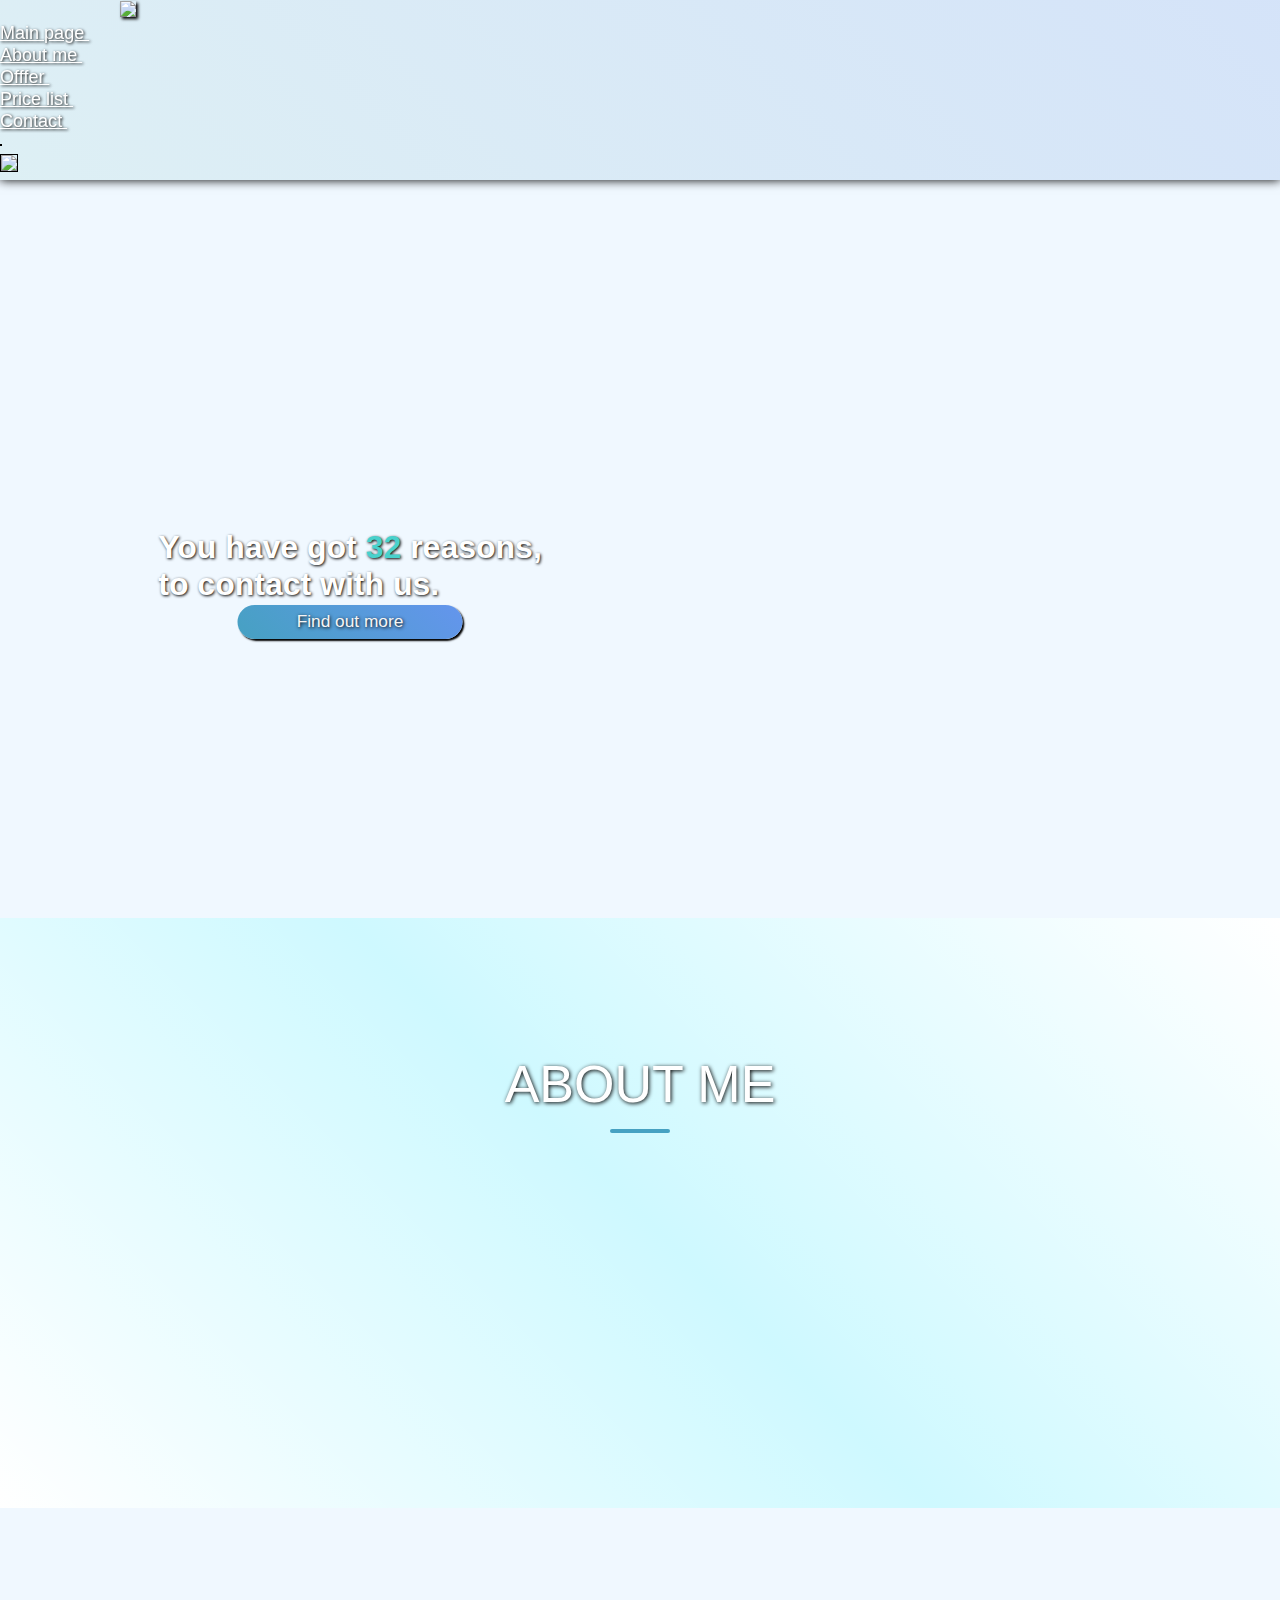
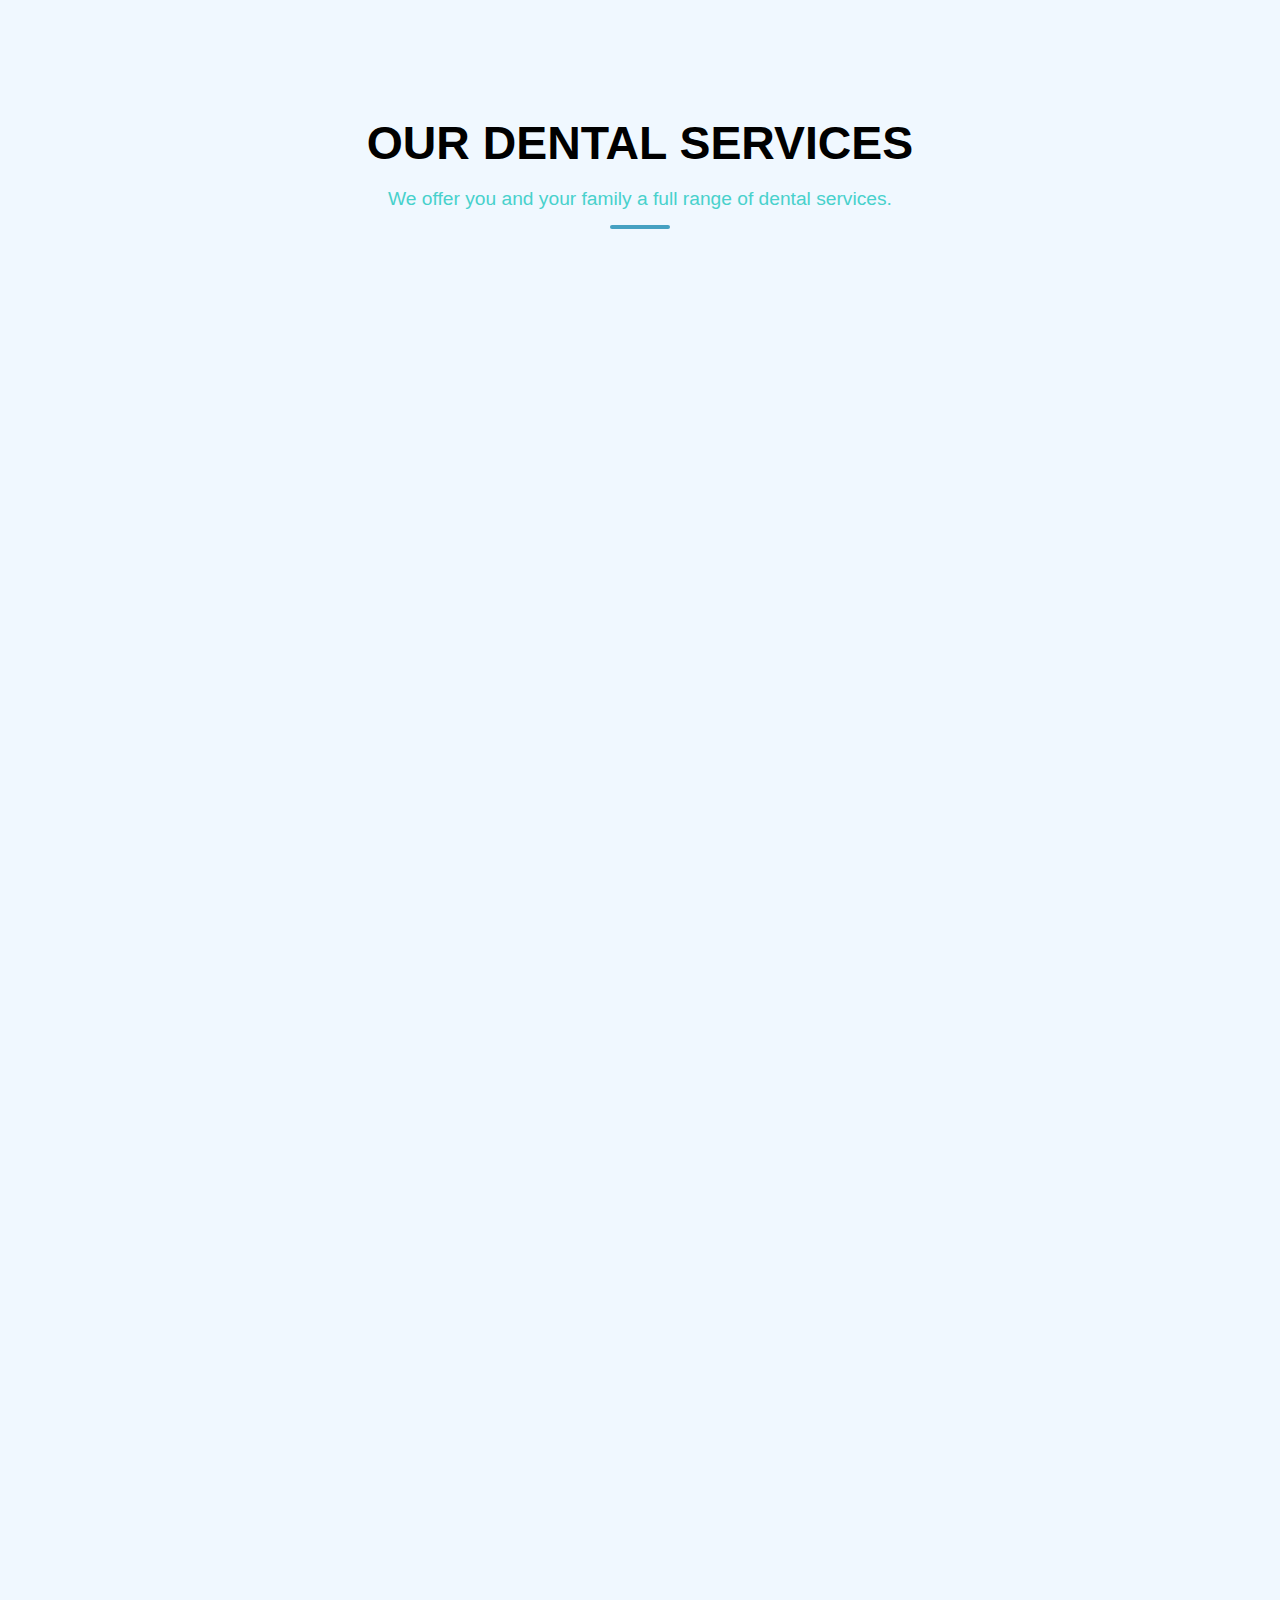
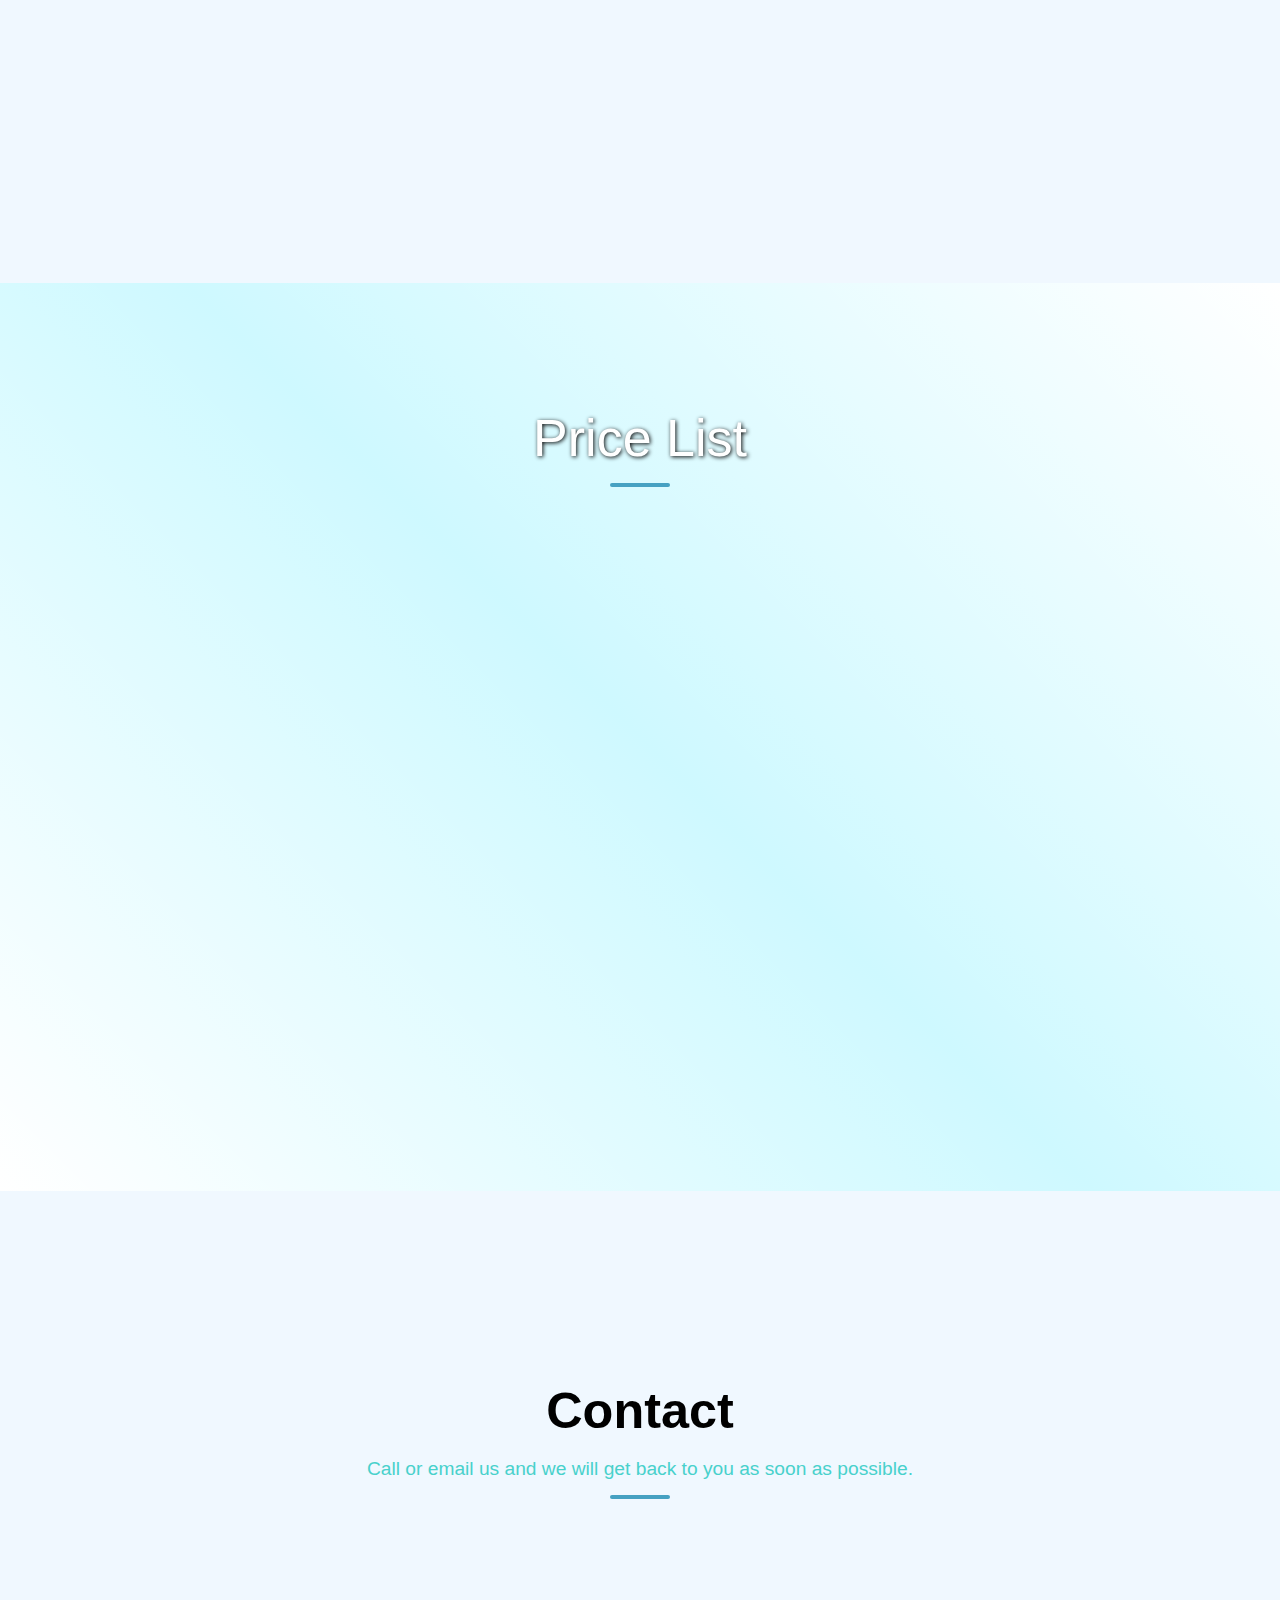
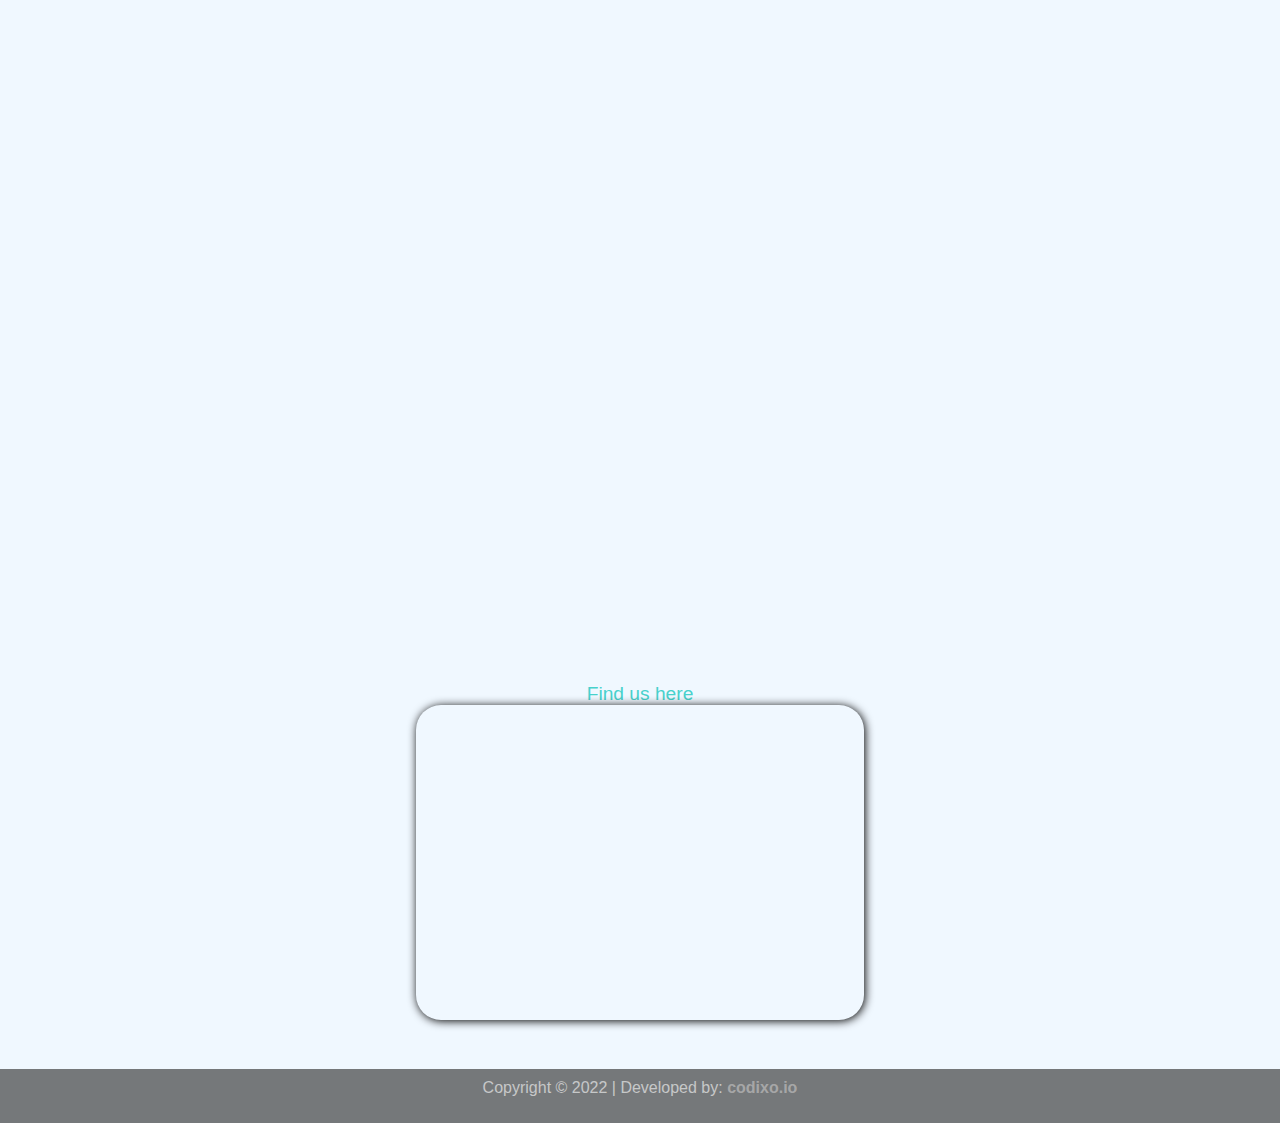
==== commit 20878ab1: "web" ====
--- a/en/index.html
+++ b/en/index.html
@@ -1,10 +1,10 @@
 <!DOCTYPE html>
-<html lang="pl" style="padding: 0px;height:100%;width: 100%;" >
+<html lang="en-US">
     <head>
         <meta charset="UTF-8">
         <meta name="viewport" content="width=device-width, initial-scale=1.0, user-scalable=no,maximum-scale=1">
-        <title>Updent - Prywatna praktyka stomatologiczna</title>
-        <link rel="icon" type="image/x-icon" href="img/logo.jpg">
+        <title>Updent - Private dental practice</title>
+        <link rel="icon" type="image/x-icon" href="../img/logo.jpg">
         <link href="https://cdn.jsdelivr.net/npm/bootstrap@5.0.2/dist/css/bootstrap.min.css" rel="stylesheet" integrity="sha384-EVSTQN3/azprG1Anm3QDgpJLIm9Nao0Yz1ztcQTwFspd3yD65VohhpuuCOmLASjC" crossorigin="anonymous">
         <link href="../style.css" rel="stylesheet">
     </head>
@@ -191,128 +191,134 @@
                     <div class="container reveal">
                         <div class="row">
                             <div class="col-lg-12">
+                                <div class="margin"></div>
+                                    <details> <!-- Do przetłumaczenia -->
+                                        <summary>+ Ortodoncja</summary>
+                                            <div class="borderSummary">
+                                                <p>
+                                                    Konsultacja ortodontyczna - 200zł <br> <br>
+                                                    Diagnostyka ortodontyczna z omówieniem planu leczenia - 600zł <br> <br>
+                                                    Aparat stały metalowy 1 łuk - 1800zł <br> <br>
+                                                    Aparat stały porcelanowy 1 łuk - 2800zł <br> <br>
+                                                    Wizyta kontrola 1 łuk - 200zł <br> <br>
+                                                    Wizyta kontrolna 2 łuki - 250zł <br> <br>
+                                                    Aparat ruchomy - 1100zł
+                                                </p>
+                                            </div>   
+                                </details>
+                            <div class="col-lg-12">
                                 <details>
-                                    <summary>+ Conservative dentistry</summary>
+                                    <summary>+ Stomatologia zachowawcza</summary>
                                         <div class="borderSummary">
                                             <p>
-                                                Dental consultation - 50  PLN <br> <br>
-                                                Inspection - 50 PLN <br> <br>
-                                                Devitalization - 100 PLN <br> <br>
-                                                Coltosol dressing - 50 PLN <br> <br>
-                                                ZnO+E dressing - 100 PLN <br> <br>
-                                                Glass ionomer filling - from 120 to 150 PLN <br> <br>
-                                                Composite filling - from 170 to 250 PLN <br> <br>
-                                                Direct composite onlay - 250 PLN <br> <br>
-                                                Radix-anker crown and root inlay - 300 PLN <br> <br>
-                                                Digital small-picture x-ray - 20 PLN
+                                                Opatrunek tymczasowy - 100zł<br> <br>
+                                                Wypełnienie, ubytek kl I, 1 powierzchni żującej - 250zł <br> <br>
+                                                Wypełnienie, ubytek kl II, 2 powierzchni - 300 zł <br> <br>
+                                                Wypełnienie, ubytek IV kl, MOD - 400zł <br> <br>
+                                                Odbudowa zęba po leczeniu kanałowym, onlay kompozytowy metodą bezpośrednią- 450zł <br> <br>
+                                                Odbudowa zęba po leczeniu kanałowym z zastosowaniem standardowego wkładu koronowo-korzeniowego - 450zł <br> <br>
+                                                Licówka kompozytowa – 450zł <br> <br>
                                             </p>
                                         </div>
                                 </details>
                             <div class="col-lg-12 ">
                             <div class="margin"></div>
                                 <details>
-                                    <summary>+ Endodoncja - Endodontic therapy</summary>
+                                    <summary>+ Leczenie endodontyczne</summary>
                                         <div class="borderSummary">
                                             <p>
-                                                Single channel tooth - 400 PLN <br> <br>
-                                                Two-canal tooth - 500 PLN <br> <br>
-                                                Molar tooth (3 and 4 canal) - 700 PLN 
+                                                Leczenie kanałowe 1 kanał - 500zł <br> <br>
+                                                Leczenie kanałowe 2 kanały - 800zł <br> <br>
+                                                Leczenie kanałowe 3 kanały - 1100zł <br> <br>
+                                                Leczenie kanałowe 4 kanały - 1200zł
                                             </p>
                                         </div>
                                 </details>
+                                    
                             <div class="col-lg-12 ">
                                 <div class="margin"></div>
                                     <details>
-                                        <summary>+ Prosthetic dentistry</summary>
+                                        <summary>+ Profilaktyka i higienizacja</summary>
                                             <div class="borderSummary">
                                             <p>
-                                                Extraction of a loose tooth - 120 PLN <br> <br>
-                                                Extraction of a single-rooted tooth - from 150 to 200 PLN <br> <br>
-                                                Extraction of a multi-rooted tooth - from 200 to 300 PLN <br> <br>
-                                                Incision of an abscess with dressing - 150 PLN
+                                                Fluoryzacja - 100zł <br> <br>
+                                                Lakowanie - 100zł/ząb <br> <br>
+                                                Usunięcie złogów ultradźwiękiami i polerowanie - 200zł/całość uzębienia <br> <br>
+                                                Piaskowanie - 150zł
                                             </p>
                                             </div>
                                     </details>
-                            <div class="col-lg-12 ">
-                                <div class="margin"></div>
-                                    <details>
-                                        <summary>+ Dental prophylaxis and hygiene</summary>
-                                            <div class="borderSummary">
-                                            <p>
-                                                Sealing - 100 PLN/teeth <br> <br>
-                                                Dental varnishing - 100 PLN/whole dentition <br> <br>
-                                                Scaling + polishing - 200 PLN <br> <br>
-                                                Scaling + sandblasting - 250 PLN <br> <br>
-                                                Sandblasting - 120 PLN <br> <br>
-                                                Dead tooth whitening - 80 PLN/visit <br> <br>
-                                                Tray-based teeth whitening - 700 PLN
-                                            </p>
-                                            </div>
-                                    </details>
-                            <div class="col-lg-12">
-                                <div class="margin"></div>
-                                    <details>
-                                        <summary>+ Pediatric dentistry</summary>
-                                            <div class="borderSummary">
-                                            <p>
-                                                Adaptation visit - 70 PLN <br> <br>
-                                                Unsuccessful visit (lack of child's cooperation) - 50 PLN <br> <br>
-                                                Filling of a deciduous tooth: <br>
-                                                &#8226; Colored composite - 150 PLN <br>
-                                                &#8226; Glass ionomer - 100 PLN <br> <br>
-                                                Pulp amputation - 130 PLN <br> <br>
-                                                Removal of a baby tooth - from 100 to 150 PLN
-                                            </p>
-                                            </div>
-                                        </details>
                                 <div class="col-lg-12">
                                     <div class="margin"></div>
                                         <details>
-                                            <summary>+ Prosthetic dentistry</summary>
+                                            <summary>+ Protektyka</summary>
                                                 <div class="borderSummary">
                                                 <p>
-                                                    Diagnostic models - 150 PLN <br> <br>
+                                                    Modele diagnostyczne - 150zł <br> <br>
+                                                    Wkład koronowo-korzeniowy: <br>
+                                                    &#8226; Indywidualny 1 elementowy - 400zł <br>
+                                                    &#8226; Indywidualny składany - 500zł <br>
+                                                    &#8226; Standardowy metalowy z odbudową - 500zł <br>
+                                                    &#8226; Standardowy z włókna szklanego z odbudową - 500zł <br>
+                                                    &#8226;Wax up całości uzębienia - 2500zł <br>
+                                                    &#8226;Mok up - 400zł <br> <br>
+                                                    <br>
 
-                                                    Crown-root inlay: <br>
-                                                    &#8226; individual - from 300 to 360 PLN <br>
-                                                    &#8226; standard metal one - 300 PLN <br>
-                                                    &#8226; standard fiberglass - 300 PLN <br> <br>
-                                                    Wax up of entire dentition - 1000 PLN <br> <br>
-                                                    Mock up - 200 PLN <br><br>
-                                                    Direct composite veneer - 280 PLN <br> <br>
-                                                    Ceramic veneer e.Max - 1400 PLN <br> <br>
 
-                                                    Crown: <br>
-                                                    &#8226;Temporary made in the office - 80 PLN <br>
-                                                    &#8226; Temporary acrylic crown made in the lab - 300 PLN <br>
-                                                    &#8226; Temporary composite crown made in the lab - 400 PLN <br>
-                                                    &#8226; Metal and porcelain - 800 PLN <br>
-                                                    &#8226; All-ceramic - 1400 PLN <br> <br>
-                                                    
-                                                    Prosthesis: <br>
-                                                    &#8226; Partial acrylic - 600 PLN <br> 
-                                                    &#8226; Complete acrylic - 800 PLN <br>
-                                                    &#8226; Skeletal - from 1200 to 1500 PLN
+                                                    Korony i licówki: <br>
+                                                    Korona: <br>
+                                                    &#8226; Tymczasowa wykonana w gabinecie - 130zł <br>
+                                                    &#8226; Akrylowa tymczasowa wykonana w pracowni - 400zł <br>
+                                                    &#8226; Kompozytowa tymczasowa wykonana w pracowni - 600zł <br>
+                                                    &#8226; Metalowo-porcelanowa - 1200zł <br>
+                                                    &#8226; Pełnoceramiczna - 1800zł <br> <br> <br>
+
+                                                    Korona na implancie: <br>
+                                                    &#8226; Metalowo-porcelanowa - 3000zł <br>
+                                                    &#8226; Cyrkonowa - 3300zł <br>
+                                                    &#8226; Licówka ceramiczna e.Max - 1800zł <br> <br> <br>
+
+                                                    Proteza: <br>
+                                                    &#8226; Akrylowa częściowa - 1100zł <br>
+                                                    &#8226; Akrylowa całkowita - 1300zł <br>
+                                                    &#8226; Mikroproteza 1-3 zębów - 650zł <br>
+                                                    &#8226; Szkieletowa - 2000zł
                                                 </p>
                                                 </div>
                                         </details>
                                 <div class="col-lg-12">
                                     <div class="margin"></div>
                                         <details>
-                                            <summary>+ Dysfunction of the masticatory motor system</summary>
+                                            <summary>+ Leczenie dysfunkcji układu ruchowego narządu żucia</summary>
                                                 <div class="borderSummary">
                                                     <p>
-                                                        Specialist consultation with issuing an opinion - 250 PLN <br> <br>
-                                                        Instrumental occlusal analysis in articulator (included facial arch registration and assembly of models to the articulator) - 800 PLN <br> <br>
-                                                        Rehabilitation-relaxation/repositioning splint - 800 PLN <br> <br>
-                                                        Correction of splint - from 80 to 120 PLN <br> <br>
-                                                        Condylography - 600 PLN
+                                                        Konsultacja specjalistyczna z wydaniem opinii - 300zł <br> <br>
+                                                        Modele diagnostyczne - 200zł <br> <br>
+                                                        Instrumentalna analiza okluzji w artykulatorze (wliczona rejestracja łukiem twarzowym <br>
+                                                        i montaż modeli do artykulatora) - 1500zł <br> <br>
+                                                        Szyna rehabilitacyjna-relaksacyjna/repozycyjna - 1200zł <br> <br>
+                                                        Szyna natychmiastowa-silikonowa - 300zł <br> <br>
+                                                        Korekta szyny - 150zł <br> <br>
+                                                        Kondylografia - 800zł
                                                     </p>
                                                 </div>   
                                     </details>
+                                    <div class="col-lg-12">
+                                        <div class="margin"></div>
+                                            <details>
+                                                <summary>+ Zabiegi kosmetyczne</summary>
+                                                    <div class="borderSummary">
+                                                        <p>
+                                                            Wybielanie martwego zęba -  200zł/wizyta <br> <br>
+                                                            Wybielanie nakładkowe - 800zł <br> <br>
+                                                            Wybielanie w gabinecie (2 sesje wybielania) - 1600zł
+                                                        </p>
+                                                    </div>   
+                                        </details>
                         <div style="margin-top:50px; font-size:125%; font-weight:600;" class="disclaimer">
                             <p>
-                                * in individual cases, the price of the service may differ from the price list, depending on the complexity of the procedure. <br> The price list is valid from 15.05.2020
+                               * In individual cases, the price of the service may differ from the price list, depending on the complexity of the procedure. <br>
+                                The price list is valid from 15.05.2020
                             </p>
                         </div>
                     </div>
@@ -334,7 +340,7 @@
                                 <div class="container">
                                     <div class="row">
                                         <div class="col-lg-3 container__Contact--media py-5 reveal">
-                                            <img src="../img/pin.png" alt="" style="width:15%;">
+                                            <svg xmlns="http://www.w3.org/2000/svg" width="64" height="64" viewBox="0 0 24 24"><path d="M12 0c-4.198 0-8 3.403-8 7.602 0 4.198 3.469 9.21 8 16.398 4.531-7.188 8-12.2 8-16.398 0-4.199-3.801-7.602-8-7.602zm0 11c-1.657 0-3-1.343-3-3s1.343-3 3-3 3 1.343 3 3-1.343 3-3 3z"/></svg>
                                                 <p>
                                                     UP Dent <br>
                                                     Kinga Chodór <br>
@@ -343,7 +349,7 @@
                                                 </p>
                                             </div>
                                         <div class="col-lg-3 container__Contact--media py-5 reveal">
-                                            <img src="../img/clock.jpg" alt="" style="width:17%;">
+                                            <svg xmlns="http://www.w3.org/2000/svg" width="64" height="64" viewBox="0 0 24 24"><path d="M12 2c5.514 0 10 4.486 10 10s-4.486 10-10 10-10-4.486-10-10 4.486-10 10-10zm0-2c-6.627 0-12 5.373-12 12s5.373 12 12 12 12-5.373 12-12-5.373-12-12-12zm5.848 12.459c.202.038.202.333.001.372-1.907.361-6.045 1.111-6.547 1.111-.719 0-1.301-.582-1.301-1.301 0-.512.77-5.447 1.125-7.445.034-.192.312-.181.343.014l.985 6.238 5.394 1.011z"/></svg>
                                                 <p>
                                                     Hours of admissions: <br>
                                                     Monday  9-17 <br>
@@ -354,7 +360,8 @@
                                                 </p>
                                         </div>
                                         <div class="col-lg-3 container__Contact--media py-5 reveal">
-                                            <a href="tel:+48605626666"> <img src="../img/phone.png" style="width:13%" alt="">
+                                            <a href="tel:+48605626666">
+                                                <svg xmlns="http://www.w3.org/2000/svg" width="64" height="64" viewBox="0 0 24 24"><path d="M18.48 22.926l-1.193.658c-6.979 3.621-19.082-17.494-12.279-21.484l1.145-.637 3.714 6.467-1.139.632c-2.067 1.245 2.76 9.707 4.879 8.545l1.162-.642 3.711 6.461zm-9.808-22.926l-1.68.975 3.714 6.466 1.681-.975-3.715-6.466zm8.613 14.997l-1.68.975 3.714 6.467 1.681-.975-3.715-6.467z"/></svg>
                                                 <p>
                                                     +48 605 626 666
                                                 </p>
@@ -362,7 +369,7 @@
                                         </div>
                                         <div class="col-lg-3 container__Contact--media email py-5 reveal">
                                             <a href="mailto:updent.stomatolog@gmail.com">
-                                                <img src="../img/email.png" style="width: 22%;" alt="">
+                                                <svg xmlns="http://www.w3.org/2000/svg" width="64" height="64" viewBox="0 0 24 24"><path d="M0 3v18h24v-18h-24zm6.623 7.929l-4.623 5.712v-9.458l4.623 3.746zm-4.141-5.929h19.035l-9.517 7.713-9.518-7.713zm5.694 7.188l3.824 3.099 3.83-3.104 5.612 6.817h-18.779l5.513-6.812zm9.208-1.264l4.616-3.741v9.348l-4.616-5.607z"/></svg>
                                                     <p>
                                                         updent.stomatolog@gmail.com
                                                     </p>
@@ -380,7 +387,11 @@
                 <div class="container__BackButton">
                     <button onclick="window.location.href='#main'"  id="backbutton" class="hidden">^</button>
                 </div>
-                <div class="container__Footer"></div>
+                <div class="container__Footer">
+                    <p>
+                        Copyright &copy; 2022 | Developed by: <a href="https://codixo.io" target="_blank">codixo.io</a>
+                    </p>
+                </div>
         <script src="../script.js"></script>
         <script src="https://cdn.jsdelivr.net/npm/bootstrap@4.5.3/dist/js/bootstrap.bundle.min.js" integrity="sha384-ho+j7jyWK8fNQe+A12Hb8AhRq26LrZ/JpcUGGOn+Y7RsweNrtN/tE3MoK7ZeZDyx" crossorigin="anonymous"></script>
         <script src="https://cdn.jsdelivr.net/npm/bootstrap@5.0.2/dist/js/bootstrap.bundle.min.js" integrity="sha384-MrcW6ZMFYlzcLA8Nl+NtUVF0sA7MsXsP1UyJoMp4YLEuNSfAP+JcXn/tWtIaxVXM" crossorigin="anonymous"></script>
--- a/style.css
+++ b/style.css
@@ -1,20 +1,24 @@
 @keyframes translateY {
-from {
-    transform: translateY(0px);
-}
-to {
-    transform: translateY(-4px);
-}
+        from {
+        transform: translateY(0px);
+    }
+        to {
+        transform: translateY(-4px);
+    }
 }
 
 @keyframes fadein {
-    from { opacity: 0;
-        margin-right: 5%;}
-    to   { opacity: 1; }
+    from { 
+        opacity: 0;
+        margin-right: 5%;
+    }
+    to   { 
+        opacity: 1; 
+    }
 }
 
 * { 
-    margin:0;
+    margin: 0;
     padding: 0;
     font-family: 'Raleway', 'Helvetica Neue', Arial, sans-serif!important;
     box-sizing: border-box;
@@ -34,12 +38,7 @@
 }
 
 .navbar-light .navbar-toggler-icon {
-    background-image: url("data:image/svg+xml,%3csvg xmlns='http://www.w3.org/2000/svg' viewBox='0 0 30 30'%3e%3cpath stroke='rgba%28255, 255, 255, 1%29' stroke-linecap='round' stroke-miterlimit='10' stroke-width='1' d='M4 7h22M4 15h22M4 23h22'/%3e%3c/svg%3e")!important; 
-}
-
-.navbar-toggler{
-    border: 2px solid white!important;
-    box-shadow: 0px 0px 5px black;
+    background-image: url("data:image/svg+xml,%3csvg xmlns='http://www.w3.org/2000/svg' viewBox='0 0 30 30'%3e%3cpath stroke='rgba%28255, 255, 255, 1%29' stroke-linecap='round' stroke-miterlimit='10' stroke-width='2' d='M4 7h22M4 15h22M4 23h22'/%3e%3c/svg%3e")!important; 
 }
 
 body { 
@@ -50,7 +49,6 @@
     transform: translateY(100px);
     opacity: 0;
     transition: 0.75s all ease-in;
-    content: 'asd'!important;
 }
 
 .reveal.active, .hidden.active {
@@ -60,7 +58,7 @@
 
 
 #container__Offer--TextBox img {
-    width: 85%!important;
+    width: 75%!important;
     box-shadow:0px 0px 15px black!important;
 }
 
@@ -70,12 +68,12 @@
 }
 
 a[href^="tel"], a[href^="mailto"] {
-    color:inherit;
-    text-decoration:none;
+    color: inherit;
+    text-decoration: none;
 }
 
 a[href^="tel"]:hover, a[href^="mailto"]:hover {
-    color:mediumturquoise;
+    color: mediumturquoise;
 }
 
 details > summary {
@@ -87,7 +85,7 @@
 }
 
 .nav-link {
-    color:white!important;
+    color: white!important;
     font-size: 95%;
 }
 
@@ -118,7 +116,7 @@
 
 .navbar {
     position: fixed;
-    font-size: 135%;
+    font-size: 19px;
     text-shadow: 1px 1px 3px black;
     -webkit-font-smoothing: antialiased!important;
     background: linear-gradient(45deg, rgba(165, 213, 213, 0.25), rgba(130, 165, 230, 0.25));
@@ -132,8 +130,8 @@
 }
 
 nav {
-    position:fixed!important;
-    top:0;
+    position: fixed!important;
+    top: 0;
     right: 0;
     left: 0;
     z-index: 3;
@@ -153,7 +151,7 @@
 }
 
 .logo {
-    width: 190px;
+    width: 160px;
     margin-left: 120px;
     box-shadow: 2px 2px 3px black;
 }
@@ -173,23 +171,24 @@
 }
 
 .container__Background--Header h1 {
-    font-size: 250%;
+    font-size: 32px;
 }
 
 .container__Background--Header h1 b {
-    color:mediumturquoise;
+    color: mediumturquoise;
 }
 
 .container__Background--Header button {
-    border:none;
-    min-width: 225px;
+    border: none;
+    min-width: 190px;
+    width: 250px;
     background: linear-gradient(45deg, #46a1c2, cornflowerblue);
-    padding: 10px;
+    padding: 8px;
     text-shadow: 1px 1px 4px black;
     border-radius: 25px;
     font-weight: 500;
     font-size: 120%;
-    color:whitesmoke;
+    color: whitesmoke;
     box-shadow: 2px 2px 2px black;
     animation: fadein 2s;
 }
@@ -205,7 +204,7 @@
 }
 
 .PL img, .EN img {
-    width: 27px;
+    width: 22px;
     border: 1px solid black;
     margin-bottom: 3px;
 }
@@ -227,13 +226,13 @@
 }
 
 .container__Offer--Header h2, .container__Contact h2, .container__Map p {
-    color:mediumturquoise;
+    color: mediumturquoise;
     font-size: 110%!important;
     font-weight: 300!important;
 }
 
 #container__Offer--TextBox h2 {
-    background: linear-gradient(90deg, #8fb7c4, rgb(111, 193, 166));
+    background: linear-gradient(90deg, #8fb7c4, rgb(111, 193, 166, 0.8));
     -webkit-background-clip: text!important;
     -webkit-text-fill-color: transparent;
     -webkit-text-stroke: 0.9px black;
@@ -250,11 +249,12 @@
 #container__Offer--TextBox {
     padding:15px;
     margin:20px;
+    font-size: 13px;
 }
 
 iframe {
-    width: 70%;
-    height: 40vh;
+    width: 35vw;
+    height: 35vh;
     border-radius:25px;
     margin-bottom: 20px;
     box-shadow: 1px 1px 10px black;
@@ -263,11 +263,10 @@
 .underline {
     margin: auto;
     background-color: #46a1c2;
-    min-width: 70px;
-    width:70px!important;
-    height: 3px;
+    width: 60px!important;
+    height: 4px;
     border-radius: 25px;
-    margin-top: 20px;
+    margin-top: 15px;
 }
 
 .cont img {
@@ -279,14 +278,14 @@
     cursor: pointer;
     padding:10px;
     border-radius: 10px;
-    margin-left: 25%;
-    margin-right: 25%;
+    margin-left: 31.5%;
+    margin-right: 31.5%;
     text-shadow: 1px 1px 3px black;
     -webkit-font-smoothing: antialiased!important;
-    color:aliceblue;
-    font-size: 150%;
+    color: aliceblue;
+    font-size: 140%;
     margin-top: 10px;
-    position:relative; 
+    position: relative; 
     z-index:2;
     box-shadow: 1px 1px 5px black;
 }
@@ -294,43 +293,49 @@
 .borderSummary {
     border-radius: 0px 0px 25px 25px;
     background-color: aliceblue;
-    margin-left: 26%;
-    margin-right: 26%;
+    margin-left: 33%;
+    margin-right: 33%;
     margin-top: -25px;
     padding-top: 25px;
-    position:relative; 
+    position: relative; 
     z-index: 1;;
     box-shadow: 1px 1px 5px black;
 }
 
 .borderSummary p {
-    line-height: 18px;
+    line-height: 14px;
 }
 
 details p {
-    color:rgba(0, 0, 0, 0.8);
-    padding:25px;
-    font-size: 110%;
-    animation-name: fadein;
-    animation-duration: 1.25s;
+    color: rgba(0, 0, 0, 0.8);
+    padding: 20px;
+    font-size: 13px;
     font-weight: 600;
+    animation: fadein 1.25s;
+}
+
+svg {
+    width: 48px;
+    height: 48px;
 }
 
 .margin {
-    height: 0.75vh;
+    height: 0.3vh;
 }
 
 .container__PriceList {
     text-align: center;
     background: linear-gradient(45deg, white, rgb(0, 255, 255, 0.14), white)!important;
     padding-top: 125px;
-    color:white;
+    color: white;
     padding-bottom: 150px;
 }
 
 .disclaimer p {
     color:black;
     font-weight: 300;
+    font-size: 14px;
+    font-size: 15px;
 }
 
 .container__AboutMe h1, .container__PriceList h1 {
@@ -338,14 +343,14 @@
     color: white;
     text-shadow: 1px 1px 4px black;
     -webkit-font-smoothing: antialiased!important;
-    font-size: 370%;
+    font-size: 52px;
 }
 
 .container__AboutMe--Text h1 {
     text-shadow: 1px 1px 3px black;
     -webkit-font-smoothing: antialiased!important;
-    color:mediumaquamarine;
-    font-size: 290%;
+    color: mediumaquamarine;
+    font-size: 38px;
     font-weight: 300;
 }
 
@@ -353,13 +358,13 @@
     text-align: center;
     background: linear-gradient(45deg, white, rgb(0, 255, 255, 0.14), white)!important;
     padding-top: 100px;
-    color:white;
-	padding-bottom:100px;
+    color: white;
+	padding-bottom: 100px;
 }
 
 .container__AboutMe--Text p {
-    font-size: 125%;
-    color:black;
+    font-size: 19px;
+    color: black;
 }
 
 .container__Contact {
@@ -371,13 +376,13 @@
     text-align: center;
     padding: 20px;
     font-weight: 300;
-    font-size: 115%;
+    font-size: 16px;
 }
 
 .container__BackButton {
-    position:fixed!important;
-    top:92%;
-    left: 86%;
+    position: fixed!important;
+    top: 92.5%;
+    left: 85%;
     z-index: 3;
 }
 
@@ -386,10 +391,10 @@
     width: 45px;
     height: 45px;
     box-shadow: 1px 1px 15px black;
-    border:none;
+    border: none;
     background: linear-gradient(45deg, #8fb7c4, rgb(111, 152, 230));
     border-radius: 100%;
-    color:white;
+    color: white;
     font-size: 190%;
     text-shadow: 1px 1px 3px black;
     -webkit-font-smoothing: antialiased!important;
@@ -407,7 +412,7 @@
 }
 
 .container__AboutMe img {
-    width: 65%;
+    width: 60%;
 }
 
 .container__AboutMe::before {
@@ -451,28 +456,50 @@
 .container__Footer {
     width: 100%;
     height: 6vh;
-    background-color: rgba(128, 128, 128, 0.3);
-    color:aliceblue;
-    text-shadow: 1px 1px 3px black;
+    background-color: rgba(50, 50, 50, 0.65);
+    color: rgba(255, 255, 255, 0.6);
     text-align: center;
+    padding: 10px;
+}
+
+.container__Footer a{
+    text-decoration: none;
+    color:rgba(180, 180, 180, 0.8);
+    font-weight:600;    
+}
+
+.container__Footer a:hover{
+    color:rgba(180, 180, 180, 1);
 }
 
 .hidden {
     display: none;
 }
 
-@media only screen and (max-width:990px){
+.navbar-toggler,
+.navbar-toggler:focus,
+.navbar-toggler:active,
+.navbar-toggler-icon:focus {
+    outline: none;
+    border: none;
+    box-shadow: none;
+}
+
+
+
+
+@media only screen and (max-width:990px) {
     .py-5 {
         margin-top: 0px!important;
     }
     #container__Offer--TextBox img, .container__AboutMe--IMG img {
-        width:70%!important;
-    }
-}
-
-@media only screen and (min-width:991px){
+        width: 70%!important;
+    }
+}
+
+@media only screen and (min-width:991px) {
     .container__Contact h2, .container__Map p, .container__Offer--Header h2 {
-        font-size:150%!important;
+        font-size: 120%!important;
     }
 }
 
@@ -512,10 +539,10 @@
         }
     .nav-link{
         margin-left: 20px!important;
-        font-size: 140%!important;
+        font-size: 120%!important;
         }
     .marginfirst {
-        margin-top:20px!important;
+        margin-top: 20px!important;
         }
     .container__BackButton:hover::after{
         content: ''!important;
@@ -526,6 +553,7 @@
     .container__Background--Header button:hover {
         transform: inherit!important;
         }
+
 
 @media  screen and (max-width: 992px) {
     .container__AboutMe--IMG img {
@@ -546,15 +574,12 @@
     .container__AboutMe--Text h1 {
         font-size: 190%!important;
     }
-    .navbar-toggler {
-        box-shadow: 0px 0px 5px black!important;
-    }
     .navbar {
         box-shadow: 0px 0px 10px black!important;
     }
     summary  {
-        margin-left:9%!important;
-        margin-right:9%!important;
+        margin-left: 9%!important;
+        margin-right: 9%!important;
         box-shadow: 1px 1px 5px black!important;
     }
     .borderSummary {
@@ -563,10 +588,73 @@
         box-shadow: 1px 1px 5px black!important;
     }
     details p {
-        font-size:110%!important;
+
+        font-size: 14px!important;
+        line-height: 17px!important;
+        font-size: 16px!important;
+        line-height: 18px!important;
+
     }
     summary {
         font-size: 150%!important;
+    }
+    .container__Background--Header h1 {
+        font-size: 24px;
+    }
+    .container__Background--Header button {
+        font-size: 15px;
+        width: 190px;
+        animation: inherit;
+    }
+    .container__AboutMe--Header, .container__Offer, .container__PriceList, .container__Contact  {
+        font-size: 14px;
+    }
+    .container__AboutMe--Text h1 {
+        font-size: 32px!important;
+    }
+    .container__AboutMe--Text p {
+        font-size: 16px;
+    }
+    .container__AboutMe--IMG img {
+        width: 60%!important;
+    }
+    .container__Offer--Header h2, .container__Contact h2 {
+        font-size: 16px!important;
+    }
+    .container__Offer--Text {
+        font-size: 13px!important;
+    }
+    details p{
+        animation-name: inherit!important;
+    }
+    .disclaimer p {
+        font-size: 12px;
+    }
+    .container__Footer p {
+        font-size: 12px;
+    }
+    .container__Contact--media {
+        width: 50%;
+    }
+    .container__Contact--media p {
+        font-size: 14.5px;
+    }
+    svg {
+        width: 32px;
+        height: 32px;
+    }
+    .logo {
+        width: 50%!important;
+    }
+    .svg__email{
+        margin-left: -6%;
+    }
+    .email p {
+        margin-left: -21%;
+    }
+    iframe {
+        width: 70vw;
+        height: 30vh;
     }
 }
 
@@ -583,18 +671,6 @@
     }
 }
 
-@media only screen and (max-width:320px) {
-
-    .container__Offer h1, .container__AboutMe h1 {
-        font-size:250%!important;
-    }
-
-    .container__AboutMe img {
-        width: 90%!important;
-        height: 90%!important;
-    }
-}
-
 @media only screen and (min-width:768px) and (max-width:991px)  {
     .container__AboutMe--IMG img {
         width: 52%!important;
@@ -605,13 +681,4 @@
     .container__AboutMe--IMG img {
         height: 70%!important;
     }
-}
-
-@media only screen and (max-width:550px) {
-    .container__Background--Header h1 {
-        font-size: 160%!important;
-    }
-    .container__Background--Header button {
-        transform: scale(0.8)!important;
-    }
 }